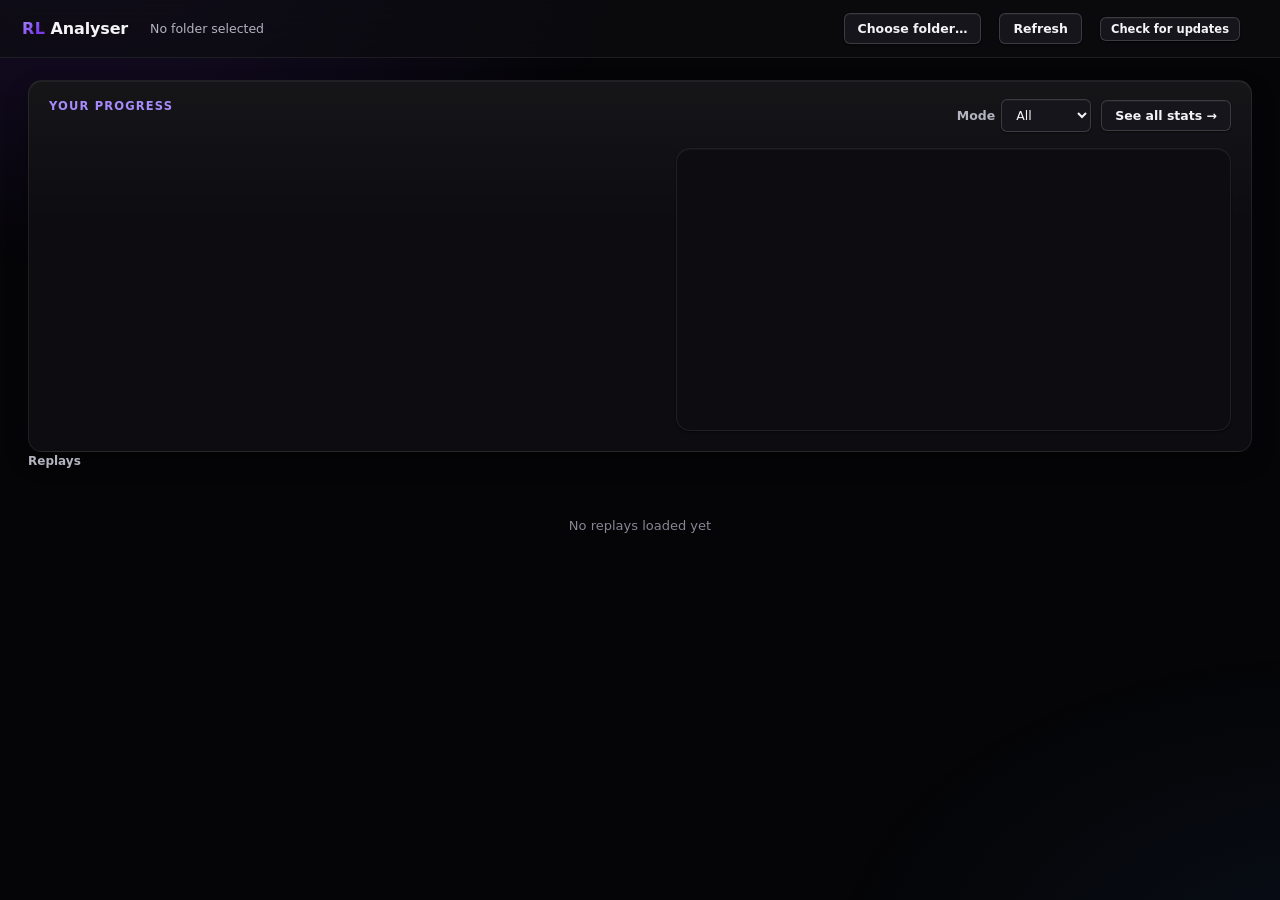
==== ui/index.html @ 54e6fcdb "Dark theme redesign with a violet accent Invert the UI to near-black layered surfaces with one elect" ====
<!DOCTYPE html>
<html lang="en">
<head>
<meta charset="utf-8" />
<meta name="color-scheme" content="dark" />
<title>RL Analyser</title>
<link rel="stylesheet" href="styles.css" />
</head>
<body>
<div id="app">

  <div class="titlebar">
    <div class="wordmark"><span class="rl">RL</span> <span class="word">Analyser</span> <span id="app-version" class="app-version"></span></div>
    <div class="folder-row">
      <span id="folder-label" class="folder-label">No folder selected</span>
    </div>
    <button id="choose-folder-btn" class="btn">Choose folder&hellip;</button>
    <button id="refresh-btn" class="btn">Refresh</button>
    <button id="update-btn" class="btn btn-small" title="">Check for updates</button>
    <span id="status" class="status"></span>
  </div>

  <div id="update-banner" class="update-banner hidden">
    <div class="update-text">
      <div id="update-title" class="update-title"></div>
      <div id="update-notes" class="update-notes"></div>
    </div>
    <div id="update-progress" class="update-progress hidden"><div id="update-bar-fill" class="update-bar-fill"></div></div>
    <div class="update-actions">
      <button id="update-install" class="btn btn-primary">Install &amp; restart</button>
      <button id="update-later" class="btn">Later</button>
      <button id="update-cancel" class="btn hidden">Cancel</button>
    </div>
  </div>

  <!-- Home: progression on top, every replay as a tile -->
  <div id="view-home" class="view active">
    <div class="home-scroll">
      <section class="home-strip">
        <div class="strip-head">
          <div>
            <div class="strip-title">Your progress</div>
            <div id="home-summary" class="strip-summary"></div>
          </div>
          <div class="strip-controls">
            <span class="field-label">Mode</span>
            <select id="home-mode" class="select" style="min-width:90px;"><option>All</option></select>
            <button id="see-all-btn" class="btn">See all stats &rarr;</button>
          </div>
        </div>
        <div class="strip-body">
          <div id="home-cards" class="stat-cards"></div>
          <div class="card chart-card home-chart"><canvas id="home-chart"></canvas></div>
        </div>
      </section>

      <div class="section-label tiles-label">Replays</div>
      <div id="tile-grid" class="tile-grid">
        <div class="placeholder">No replays loaded yet</div>
      </div>
    </div>
  </div>

  <!-- Match: the replay on the left, the AI analysis and chat on the right -->
  <div id="view-match" class="view">
    <div class="match-bar">
      <button id="back-btn" class="btn">&larr; Home</button>
      <div class="match-bar-info">
        <div id="match-title" class="match-title"></div>
        <div id="match-subtitle" class="match-subtitle"></div>
      </div>
      <div id="match-score" class="match-score"></div>
    </div>

    <div class="match-layout">
      <div class="match-left">
        <div class="viewer-card">
          <div class="viewer-top">
            <span id="viewer-score" class="viewer-score"></span>
            <span id="viewer-clock" class="viewer-clock"></span>
            <span id="viewer-state" class="viewer-state"></span>
          </div>
          <div class="viewer-middle">
            <div class="viewer-stage">
              <canvas id="pitch-canvas"></canvas>
              <div id="viewer-msg" class="viewer-msg"></div>
            </div>
            <div id="viewer-side" class="viewer-side"></div>
          </div>
          <div class="viewer-controls">
            <button id="viewer-play" class="btn" style="width:64px;">Play</button>
            <select id="viewer-speed" class="viewer-select">
              <option>0.25x</option><option>0.5x</option><option selected>1x</option><option>2x</option><option>4x</option><option>8x</option>
            </select>
            <label class="viewer-check"><input type="checkbox" id="viewer-skip" checked /> Skip goal replays</label>
            <input type="range" id="viewer-slider" min="0" max="1" step="0.01" value="0" />
            <span id="viewer-time" class="viewer-time"></span>
          </div>
        </div>

        <div class="match-tabs">
          <div class="sub-tabs" id="sub-tabs">
            <button class="sub-tab active" data-sub="scoreboard">Scoreboard</button>
            <button class="sub-tab" data-sub="moments">Key moments</button>
            <button class="sub-tab" data-sub="findings">Findings</button>
            <button class="sub-tab" data-sub="movement">Movement</button>
            <button class="sub-tab" data-sub="positioning">Positioning</button>
            <button class="sub-tab" data-sub="boost">Boost</button>
            <button class="sub-tab" data-sub="challenges">Challenges</button>
            <button class="sub-tab" data-sub="mechanics">Mechanics</button>
            <button class="sub-tab" data-sub="defence">Defence</button>
            <button class="sub-tab" data-sub="match">Match</button>
          </div>

          <div id="sub-scoreboard" class="sub-page active">
            <div class="card">
              <table class="stat-table" id="scoreboard-table">
                <thead><tr><th>Team</th><th>Player</th><th>Score</th><th>Goals</th><th>Assists</th><th>Saves</th><th>Shots</th></tr></thead>
                <tbody></tbody>
              </table>
            </div>
            <div id="goals-line" class="goals-line"></div>
          </div>

          <div id="sub-moments" class="sub-page">
            <div class="section-label">Click Watch to jump to a moment in the replay above</div>
            <div id="coach-moments" class="coach-moments"></div>
          </div>
          <div id="sub-findings" class="sub-page">
            <div class="card coach-card"><ul id="coach-insights" class="coach-list"></ul></div>
          </div>

          <div id="sub-movement" class="sub-page">
            <div class="card"><table class="stat-table" id="table-movement"><thead></thead><tbody></tbody></table></div>
          </div>
          <div id="sub-positioning" class="sub-page">
            <div class="card"><table class="stat-table" id="table-positioning"><thead></thead><tbody></tbody></table></div>
          </div>
          <div id="sub-boost" class="sub-page">
            <div class="card"><table class="stat-table" id="table-boost"><thead></thead><tbody></tbody></table></div>
          </div>
          <div id="sub-challenges" class="sub-page">
            <div class="card"><table class="stat-table" id="table-challenges"><thead></thead><tbody></tbody></table></div>
          </div>
          <div id="sub-mechanics" class="sub-page">
            <div class="card"><table class="stat-table" id="table-mechanics"><thead></thead><tbody></tbody></table></div>
          </div>
          <div id="sub-defence" class="sub-page">
            <div class="card"><table class="stat-table" id="table-defence"><thead></thead><tbody></tbody></table></div>
          </div>
          <div id="sub-match" class="sub-page">
            <div class="card">
              <div class="kv-grid" id="match-kv"></div>
            </div>
          </div>
          <div id="analysis-note" class="analysis-note"></div>
        </div>
      </div>

      <aside class="ai-panel">
        <div class="ai-head"><span id="ai-orb" class="ai-orb"></span>AI analysis<span id="ai-status" class="ai-status"></span></div>
        <div id="coach-note" class="coach-note"></div>
        <div id="coach-body" class="ai-body" style="display:none;">
          <div class="ai-scroll">
            <div id="coach-setup" class="coach-setup"></div>
            <div id="coach-report"></div>
          </div>
          <div class="ai-chat">
            <div class="ai-chat-head">Ask the coach</div>
            <div id="chat-log" class="chat-log"></div>
            <form id="chat-form" class="chat-form" autocomplete="off">
              <input id="chat-input" class="chat-input" type="text"
                     placeholder="e.g. why did we concede the second goal?" />
              <button id="chat-send" class="btn btn-primary" type="submit">Send</button>
              <button id="chat-clear" class="btn" type="button">Clear</button>
            </form>
          </div>
        </div>
      </aside>
    </div>
  </div>

  <!-- Full progress -->
  <div id="view-progress" class="view">
    <div class="progress-bar">
      <button class="btn back-home">&larr; Home</button>
    </div>
    <div class="progress-page">
      <div class="progress-controls">
        <span class="field-label">Player</span>
        <select id="player-select" class="select" style="min-width:260px;"></select>
        <button id="me-btn" class="btn" disabled>This is me</button>
        <span class="field-label">Mode</span>
        <select id="mode-select" class="select" style="min-width:90px;"><option>All</option></select>
      </div>

      <div id="progress-summary" class="progress-summary"></div>

      <div class="progress-grid">
        <div class="card">
          <div class="section-label" style="padding:14px 16px 0;">Averages per game &middot; click a stat to chart it</div>
          <table class="compare-table" id="compare-table">
            <thead><tr><th>Stat</th><th>All</th><th>Last 10</th><th>Wins</th><th>Losses</th></tr></thead>
            <tbody></tbody>
          </table>
        </div>
        <div class="card chart-card">
          <canvas id="trend-chart"></canvas>
        </div>
      </div>

      <div class="section-label">Games &middot; double-click to open</div>
      <div class="card">
        <table class="stat-table" id="games-table">
          <thead>
            <tr>
              <th>Date</th><th>Mode</th><th>Map</th><th>Result</th><th>Score</th>
              <th>Pts</th><th>G</th><th>A</th><th>Sv</th><th>Sh</th>
              <th>Avg speed</th><th>% Behind ball</th><th>Avg boost</th>
            </tr>
          </thead>
          <tbody></tbody>
        </table>
      </div>
    </div>
  </div>

</div>

<script src="chart.js"></script>
<script src="pitch.js"></script>
<script src="app.js"></script>
<script src="coach.js"></script>
<script src="update.js"></script>
</body>
</html>
---- ui/styles.css ----
/* RL Analyser - dark design system.
   Near-black layered surfaces, one electric-violet accent for chrome (buttons, selection, the AI),
   and team blue/orange reserved for data: they say which team, so the accent is never either.
   Text/grid/muted steps follow the dataviz skill's dark chart chrome; every text token is
   checked >= 4.5:1 on all four surfaces (see README "Design"). chart.js and pitch.js draw on
   canvas, so they carry matching colours in their own THEME constants. */

:root {
  color-scheme: dark;

  --ink: #f4f4f7;              /* primary text */
  --ink-secondary: #b4b4c0;
  --ink-muted: #868695;
  --paper: #050507;            /* page */
  --surface: #0d0d11;          /* cards, panels */
  --surface-2: #15151b;        /* inputs, hover, chat bubbles */
  --surface-3: #1d1d26;        /* selected, pressed */
  --surface-sunken: var(--surface-2);
  --hairline: rgba(255, 255, 255, 0.08);
  --hairline-strong: rgba(255, 255, 255, 0.16);
  --grid: #26262d;

  --accent: #7c3aed;           /* fills: white text on it is 5.7:1 */
  --accent-text: #a78bfa;      /* text, borders, rings on dark */
  --accent-glow: rgba(124, 58, 237, 0.45);
  --accent-soft: rgba(124, 58, 237, 0.16);
  --accent-grad: linear-gradient(135deg, #7c3aed, #8a4df0);

  --blue: #3987e5;             /* team colours: the dataviz skill's dark-mode steps */
  --blue-text: #7db4f2;
  --orange: #d95926;
  --orange-text: #f09a73;

  --good: #0ca30c;
  --warn: #fab219;
  --serious: #ec835a;
  --danger-text: #ff8a80;

  --radius-lg: 14px;
  --radius-md: 9px;
  --radius-sm: 6px;

  --shadow-1: 0 1px 0 rgba(255, 255, 255, 0.04) inset, 0 1px 2px rgba(0, 0, 0, 0.55);
  --shadow-2: 0 10px 28px -10px rgba(0, 0, 0, 0.8), 0 1px 0 rgba(255, 255, 255, 0.05) inset;
  --shadow-3: 0 26px 52px -18px rgba(0, 0, 0, 0.9), 0 1px 0 rgba(255, 255, 255, 0.06) inset;
  --glow: 0 0 0 1px rgba(167, 139, 250, 0.35), 0 10px 34px -8px var(--accent-glow);

  --font: "Segoe UI Variable Display", "Segoe UI", system-ui, -apple-system, sans-serif;
  --font-mono: "Cascadia Code", "Consolas", ui-monospace, monospace;
}

* { box-sizing: border-box; }

html, body {
  margin: 0;
  height: 100%;
  background: var(--paper);
  color: var(--ink);
  font-family: var(--font);
  font-size: 13.5px;
  -webkit-font-smoothing: antialiased;
}

body { overflow: hidden; }

/* ambient glow behind everything: static, so it costs nothing while the app runs */
body::before {
  content: "";
  position: fixed;
  inset: 0;
  pointer-events: none;
  background:
    radial-gradient(900px 520px at 6% -6%, rgba(124, 58, 237, 0.16), transparent 62%),
    radial-gradient(820px 520px at 104% 108%, rgba(57, 135, 229, 0.08), transparent 62%);
}

::selection { background: rgba(124, 58, 237, 0.55); color: #fff; }
::placeholder { color: var(--ink-muted); }

button {
  font-family: inherit;
  font-size: inherit;
  cursor: pointer;
}

select {
  font-family: inherit;
  font-size: inherit;
}

:focus-visible { outline: 2px solid var(--accent-text); outline-offset: 2px; }

::-webkit-scrollbar { width: 10px; height: 10px; }
::-webkit-scrollbar-thumb { background: rgba(255, 255, 255, 0.14); border-radius: 8px; border: 2px solid transparent; background-clip: padding-box; }
::-webkit-scrollbar-thumb:hover { background: rgba(255, 255, 255, 0.26); background-clip: padding-box; border: 2px solid transparent; }
::-webkit-scrollbar-track { background: transparent; }
::-webkit-scrollbar-corner { background: transparent; }

/* ---------- shell ---------- */

#app {
  position: relative;
  z-index: 1;
  display: flex;
  flex-direction: column;
  height: 100vh;
}

.titlebar {
  display: flex;
  align-items: center;
  gap: 18px;
  padding: 13px 22px;
  background: rgba(13, 13, 17, 0.72);
  backdrop-filter: blur(16px);
  border-bottom: 1px solid var(--hairline);
  flex-shrink: 0;
  -webkit-app-region: drag;
}

.wordmark {
  font-weight: 700;
  font-size: 16px;
  letter-spacing: -0.01em;
  white-space: nowrap;
}
.wordmark .rl {
  background: linear-gradient(135deg, #a78bfa, #7c3aed 70%);
  -webkit-background-clip: text;
  background-clip: text;
  -webkit-text-fill-color: transparent;
  font-weight: 800;
  letter-spacing: 0.02em;
}
.wordmark .word { color: var(--ink); font-weight: 600; }
.wordmark .app-version { font-size: 11px; margin-left: 4px; color: var(--ink-muted); font-weight: 400; }

.folder-row {
  display: flex;
  align-items: center;
  gap: 8px;
  min-width: 0;
  flex: 1;
  -webkit-app-region: no-drag;
}

.folder-label {
  color: var(--ink-secondary);
  font-size: 12.5px;
  overflow: hidden;
  text-overflow: ellipsis;
  white-space: nowrap;
  min-width: 0;
}

.btn {
  -webkit-app-region: no-drag;
  border: 1px solid var(--hairline-strong);
  background: var(--surface-2);
  color: var(--ink);
  border-radius: var(--radius-sm);
  padding: 7px 13px;
  font-weight: 600;
  font-size: 12.5px;
  box-shadow: var(--shadow-1);
  transition: box-shadow .18s ease, transform .18s ease, background .18s ease, border-color .18s ease, filter .18s ease;
  white-space: nowrap;
}
.btn:hover {
  background: var(--surface-3);
  border-color: rgba(167, 139, 250, 0.55);
  box-shadow: 0 0 0 1px rgba(167, 139, 250, 0.2), 0 8px 22px -8px var(--accent-glow);
  transform: translateY(-1px);
}
.btn:active { transform: translateY(0); box-shadow: var(--shadow-1); }
.btn:disabled { opacity: .4; cursor: default; transform: none; box-shadow: var(--shadow-1); border-color: var(--hairline-strong); background: var(--surface-2); }

.btn-primary {
  background: var(--accent-grad);
  color: #fff;
  border-color: rgba(255, 255, 255, 0.22);
  box-shadow: 0 8px 22px -8px var(--accent-glow), 0 1px 0 rgba(255, 255, 255, 0.22) inset;
}
.btn-primary:hover { background: var(--accent-grad); filter: brightness(1.14); border-color: rgba(255, 255, 255, 0.4); }

.status {
  color: var(--ink-muted);
  font-size: 12px;
  white-space: nowrap;
  -webkit-app-region: no-drag;
}

/* ---------- updates ---------- */

.hidden { display: none !important; }
.btn-small { padding: 4px 10px; font-size: 11.5px; }
.btn-small.primary {
  background: var(--accent-grad);
  color: #fff;
  border-color: rgba(255, 255, 255, 0.25);
  box-shadow: 0 6px 18px -6px var(--accent-glow), 0 1px 0 rgba(255, 255, 255, 0.2) inset;
}
.btn-small.primary:hover { background: var(--accent-grad); filter: brightness(1.14); }

.update-banner {
  display: flex;
  align-items: center;
  gap: 16px;
  flex-wrap: wrap;
  padding: 10px 22px;
  background: linear-gradient(90deg, rgba(124, 58, 237, 0.30), rgba(124, 58, 237, 0.10) 55%, rgba(57, 135, 229, 0.10));
  border-bottom: 1px solid rgba(167, 139, 250, 0.35);
  color: var(--ink);
  flex-shrink: 0;
  animation: slide-down .28s cubic-bezier(.2, .7, .2, 1) both;
}
.update-banner.error { background: linear-gradient(90deg, rgba(208, 59, 59, 0.28), rgba(208, 59, 59, 0.08)); border-bottom-color: rgba(208, 59, 59, 0.5); }
.update-text { flex: 1; min-width: 240px; }
.update-title { font-weight: 700; font-size: 13px; }
.update-notes { font-size: 12px; color: var(--ink-secondary); white-space: pre-wrap; max-height: 64px; overflow-y: auto; margin-top: 2px; }
.update-notes:empty { display: none; }
.update-progress { width: 220px; height: 6px; border-radius: 4px; background: rgba(255, 255, 255, 0.12); overflow: hidden; }
.update-bar-fill { height: 100%; width: 0; background: var(--accent-grad); box-shadow: 0 0 12px var(--accent-glow); transition: width .2s ease; }
.update-actions { display: flex; gap: 8px; }

/* ---------- views (home / match / progress) ---------- */

.view { flex: 1; min-height: 0; display: none; flex-direction: column; }
.view.active { display: flex; animation: view-in .24s ease both; }

/* ---------- home ---------- */

.home-scroll { flex: 1; overflow-y: auto; padding: 22px 28px 34px; }

.home-strip {
  background: linear-gradient(180deg, rgba(255, 255, 255, 0.035), transparent 38%), var(--surface);
  border: 1px solid var(--hairline);
  border-radius: var(--radius-lg);
  box-shadow: var(--shadow-2);
  padding: 18px 20px 20px;
}
.strip-head { display: flex; align-items: flex-start; justify-content: space-between; gap: 16px; flex-wrap: wrap; }
.strip-title { font-size: 11.5px; font-weight: 700; color: var(--accent-text); text-transform: uppercase; letter-spacing: .1em; }
.strip-summary { font-size: 24px; font-weight: 700; letter-spacing: -0.02em; margin-top: 4px; font-variant-numeric: tabular-nums; }
.strip-summary .sub { font-size: 13px; font-weight: 400; color: var(--ink-secondary); letter-spacing: 0; }
.strip-controls { display: flex; align-items: center; gap: 10px; }
.strip-body {
  display: grid;
  grid-template-columns: minmax(300px, 1.1fr) minmax(320px, 1fr);
  gap: 16px;
  margin-top: 16px;
  align-items: stretch;
}

.stat-cards { display: grid; grid-template-columns: repeat(3, minmax(0, 1fr)); gap: 10px; align-content: start; }
.stat-card {
  text-align: left;
  font: inherit;
  color: inherit;
  background: var(--surface-2);
  border: 1px solid var(--hairline);
  border-radius: var(--radius-md);
  padding: 11px 13px 9px;
  cursor: pointer;
  transition: box-shadow .18s ease, transform .18s ease, background .18s ease, border-color .18s ease;
}
.stat-card:hover { transform: translateY(-2px); border-color: rgba(167, 139, 250, 0.45); box-shadow: 0 10px 26px -10px var(--accent-glow); }
.stat-card.selected {
  background: linear-gradient(160deg, rgba(124, 58, 237, 0.22), transparent 70%), var(--surface-3);
  border-color: rgba(167, 139, 250, 0.7);
  box-shadow: var(--glow);
}
.stat-label { font-size: 11px; font-weight: 600; color: var(--ink-muted); text-transform: uppercase; letter-spacing: .05em; }
.stat-value { font-size: 24px; font-weight: 700; letter-spacing: -0.02em; font-variant-numeric: tabular-nums; margin-top: 2px; }
.stat-trend { font-size: 11px; margin-top: 2px; color: var(--ink-secondary); font-variant-numeric: tabular-nums; }
.stat-trend.good { color: #4ade80; }
.stat-trend.bad { color: var(--serious); }
.spark { display: block; width: 100%; height: 26px; margin-top: 8px; overflow: visible; }
.spark .line { fill: none; stroke-width: 1.8; stroke-linecap: round; stroke-linejoin: round; vector-effect: non-scaling-stroke; }
.spark .area { stroke: none; }
.spark .dot { fill: #fff; }

.tiles-label { margin: 28px 0 12px; }
.tile-grid { display: grid; grid-template-columns: repeat(auto-fill, minmax(250px, 1fr)); gap: 14px; }
.tile-grid .placeholder { grid-column: 1 / -1; }
.tile {
  position: relative;
  background: linear-gradient(180deg, rgba(255, 255, 255, 0.035), transparent 45%), var(--surface);
  border: 1px solid var(--hairline);
  border-radius: var(--radius-lg);
  box-shadow: var(--shadow-1);
  padding: 15px 16px 14px 21px;
  cursor: pointer;
  overflow: hidden;
  transition: box-shadow .2s ease, transform .2s ease, border-color .2s ease;
}
.tile.enter { animation: rise .5s cubic-bezier(.2, .7, .2, 1) both; animation-delay: calc(var(--i, 0) * 28ms); }
.tile::before { content: ""; position: absolute; left: 0; top: 0; bottom: 0; width: 4px; background: var(--hairline-strong); }
.tile[data-result="Win"] {
  background: linear-gradient(90deg, rgba(124, 58, 237, 0.13), transparent 52%), linear-gradient(180deg, rgba(255, 255, 255, 0.035), transparent 45%), var(--surface);
}
.tile[data-result="Win"]::before { background: linear-gradient(180deg, #c4b5fd, #7c3aed); box-shadow: 0 0 16px 1px var(--accent-glow); }
.tile:hover { transform: translateY(-3px); border-color: rgba(167, 139, 250, 0.5); box-shadow: var(--shadow-3), 0 0 0 1px rgba(167, 139, 250, 0.18), 0 14px 40px -14px var(--accent-glow); }
.tile:active { transform: translateY(-1px); }
.tile.pending { opacity: .55; }
.tile.loading { cursor: default; animation: pulse 1.4s ease-in-out infinite; }
.tile.loading:hover { box-shadow: var(--shadow-1); transform: none; border-color: var(--hairline); }
.tile-top { display: flex; justify-content: space-between; align-items: baseline; gap: 8px; font-size: 11.5px; color: var(--ink-muted); }
.tile-result { font-weight: 800; letter-spacing: .08em; color: var(--ink-muted); }
.tile[data-result="Win"] .tile-result { color: var(--accent-text); }
.tile-score { font-size: 32px; font-weight: 800; letter-spacing: -0.02em; margin: 8px 0 2px; font-variant-numeric: tabular-nums; }
.tile-score .vs { color: var(--ink-muted); font-weight: 400; font-size: 20px; margin: 0 6px; }
.tile-score .blue { color: var(--blue); text-shadow: 0 0 22px rgba(57, 135, 229, 0.5); }
.tile-score .orange { color: var(--orange); text-shadow: 0 0 22px rgba(217, 89, 38, 0.5); }
.tile-map { font-weight: 600; font-size: 13px; overflow: hidden; text-overflow: ellipsis; white-space: nowrap; }
.tile-line { color: var(--ink-secondary); font-size: 12px; margin-top: 9px; font-variant-numeric: tabular-nums; }

/* ---------- match view ---------- */

.match-bar {
  display: flex;
  align-items: center;
  gap: 16px;
  padding: 12px 22px;
  background: rgba(13, 13, 17, 0.6);
  backdrop-filter: blur(14px);
  border-bottom: 1px solid var(--hairline);
  flex-shrink: 0;
}
.match-bar-info { min-width: 0; flex: 1; }
.match-title { font-size: 15px; font-weight: 700; letter-spacing: -0.01em; }
.match-subtitle { color: var(--ink-secondary); font-size: 12px; margin-top: 3px; overflow: hidden; text-overflow: ellipsis; white-space: nowrap; }
.match-score { font-size: 26px; font-weight: 800; letter-spacing: -0.01em; font-variant-numeric: tabular-nums; white-space: nowrap; }
.match-score .vs { color: var(--ink-muted); font-weight: 400; margin: 0 10px; font-size: 16px; }
.match-score .team-blue { color: var(--blue-text); text-shadow: 0 0 22px rgba(57, 135, 229, 0.55); }
.match-score .team-orange { color: var(--orange-text); text-shadow: 0 0 22px rgba(217, 89, 38, 0.55); }

.match-layout {
  flex: 1;
  min-height: 0;
  display: grid;
  grid-template-columns: minmax(0, 1fr) minmax(360px, 32%);
  gap: 16px;
  padding: 16px 22px 18px;
}
.match-left {
  min-width: 0;
  min-height: 0;
  display: grid;
  grid-template-rows: minmax(250px, 56%) minmax(0, 1fr);
  gap: 12px;
}

.match-tabs {
  background: var(--surface);
  border: 1px solid var(--hairline);
  border-radius: var(--radius-lg);
  box-shadow: var(--shadow-2);
  display: flex;
  flex-direction: column;
  min-height: 0;
  overflow: hidden;
}
.match-tabs .card { border: none; box-shadow: none; border-radius: 0; background: transparent; }

.sub-tabs {
  display: flex;
  gap: 2px;
  padding: 0 12px;
  border-bottom: 1px solid var(--hairline);
  flex-shrink: 0;
  overflow-x: auto;
}
.sub-page > .card { overflow-x: auto; }
.sub-tab {
  white-space: nowrap;
  border: none;
  background: none;
  padding: 10px 11px;
  font-weight: 600;
  font-size: 12.5px;
  color: var(--ink-muted);
  border-bottom: 2px solid transparent;
  transition: color .15s ease, background .15s ease, border-color .15s ease, text-shadow .15s ease;
}
.sub-tab:hover { color: var(--ink); background: rgba(255, 255, 255, 0.04); }
.sub-tab.active { color: var(--ink); border-bottom-color: var(--accent-text); text-shadow: 0 0 14px rgba(167, 139, 250, 0.6); }

.sub-page { display: none; padding: 14px 16px 18px; overflow-y: auto; flex: 1; min-height: 0; }
.sub-page.active { display: block; animation: view-in .2s ease both; }
.sub-page > .section-label { margin: 0 0 10px; }

.analysis-note { color: var(--ink-muted); font-size: 11.5px; padding: 8px 16px; flex-shrink: 0; border-top: 1px solid var(--hairline); }

/* the replay */
.viewer-card {
  background: radial-gradient(ellipse at 50% 42%, #12121b 0%, #08080c 62%, #050507 100%);
  border: 1px solid var(--hairline);
  border-radius: var(--radius-lg);
  display: flex;
  flex-direction: column;
  min-height: 0;
  overflow: hidden;
  box-shadow: var(--shadow-2), 0 0 70px rgba(0, 0, 0, 0.7) inset;
}
.viewer-top { display: flex; align-items: center; padding: 10px 18px 6px; gap: 20px; flex-shrink: 0; }
.viewer-score { color: #fff; font-size: 17px; font-weight: 700; font-variant-numeric: tabular-nums; }
.viewer-clock { color: #fff; font-size: 16px; font-family: var(--font-mono); font-weight: 600; text-shadow: 0 0 14px rgba(255, 255, 255, 0.25); }
.viewer-state { color: var(--warn); font-weight: 700; font-size: 13px; text-shadow: 0 0 14px rgba(250, 178, 25, 0.4); }

.viewer-middle { flex: 1; min-height: 0; display: flex; padding: 0 12px 4px; gap: 10px; }
.viewer-stage { position: relative; flex: 1; min-width: 0; min-height: 0; }
/* absolute fill: the canvas's own pixel size (set in JS) must not decide the layout */
#pitch-canvas { position: absolute; inset: 0; width: 100%; height: 100%; border-radius: var(--radius-md); }
.viewer-msg {
  position: absolute; inset: 0; display: flex; align-items: center; justify-content: center;
  text-align: center; padding: 20px; color: var(--ink-secondary); font-size: 13px; pointer-events: none;
}
.viewer-msg:empty { display: none; }

.viewer-side { width: 168px; flex-shrink: 0; overflow-y: auto; }
.side-row { padding: 5px 2px; }
.side-name { font-size: 11.5px; font-weight: 700; margin-bottom: 4px; overflow: hidden; text-overflow: ellipsis; white-space: nowrap; }
.side-bar { height: 6px; border-radius: 4px; background: rgba(255, 255, 255, 0.1); overflow: hidden; }
.side-bar-fill { height: 100%; background: #fff; border-radius: 4px; }
.side-row.t0 .side-bar-fill { background: linear-gradient(90deg, #2a6fc4, #7db4f2); box-shadow: 0 0 10px rgba(57, 135, 229, 0.7); }
.side-row.t1 .side-bar-fill { background: linear-gradient(90deg, #c2491a, #f09a73); box-shadow: 0 0 10px rgba(217, 89, 38, 0.7); }
.side-info { font-size: 10px; color: var(--ink-muted); margin-top: 3px; font-family: var(--font-mono); white-space: pre; }

.viewer-controls { display: flex; align-items: center; gap: 10px; padding: 8px 16px 12px; flex-shrink: 0; }
.viewer-controls .btn { background: rgba(255, 255, 255, 0.07); border-color: rgba(255, 255, 255, 0.14); color: #fff; }
.viewer-controls .btn:hover { background: rgba(255, 255, 255, 0.14); }
.viewer-select {
  background: rgba(255, 255, 255, 0.07);
  border: 1px solid rgba(255, 255, 255, 0.14);
  color: #fff;
  border-radius: var(--radius-sm);
  padding: 6px 8px;
  font-size: 12px;
}
.viewer-select option { background: var(--surface-2); color: var(--ink); }
.viewer-check { display: flex; align-items: center; gap: 6px; color: var(--ink-secondary); font-size: 12px; white-space: nowrap; }
.viewer-time { color: var(--ink-muted); font-family: var(--font-mono); font-size: 12px; white-space: nowrap; }
#viewer-slider { flex: 1; min-width: 60px; accent-color: var(--accent-text); }
.viewer-check input { accent-color: var(--accent-text); }

/* the AI panel */
.ai-panel {
  position: relative;
  background: linear-gradient(180deg, rgba(124, 58, 237, 0.07), transparent 22%), var(--surface);
  border: 1px solid var(--hairline);
  border-radius: var(--radius-lg);
  box-shadow: var(--shadow-2);
  display: flex;
  flex-direction: column;
  min-height: 0;
  overflow: hidden;
}
.ai-panel::before {
  content: "";
  position: absolute;
  left: 0; right: 0; top: 0;
  height: 2px;
  background: linear-gradient(90deg, transparent, var(--accent-text), transparent);
  opacity: .85;
}
.ai-head { display: flex; align-items: center; gap: 10px; padding: 13px 18px; font-weight: 700; font-size: 13px; border-bottom: 1px solid var(--hairline); flex-shrink: 0; }
.ai-orb { width: 9px; height: 9px; border-radius: 50%; background: var(--accent-text); box-shadow: 0 0 10px var(--accent-glow), 0 0 0 3px rgba(167, 139, 250, 0.14); flex-shrink: 0; }
.ai-orb.working { animation: orb 1.3s ease-in-out infinite; }
.ai-status { margin-left: auto; font-weight: 500; font-size: 11.5px; color: var(--ink-muted); }
.ai-body { flex: 1; min-height: 0; display: flex; flex-direction: column; }
.ai-scroll { flex: 1 1 54%; min-height: 0; overflow-y: auto; padding: 14px 18px 16px; }
.ai-chat {
  flex: 1 1 46%;
  min-height: 210px;
  display: flex;
  flex-direction: column;
  border-top: 1px solid var(--hairline);
  padding: 12px 18px 14px;
  background: rgba(255, 255, 255, 0.02);
}
.ai-chat-head { font-size: 11.5px; font-weight: 700; color: var(--ink-secondary); margin-bottom: 8px; text-transform: uppercase; letter-spacing: .07em; }
.ai-chat .chat-log { flex: 1; min-height: 0; max-height: none; }
.ai-panel .coach-cols { grid-template-columns: 1fr; }
.ai-panel .coach-summary { margin-top: 2px; }

/* ---------- full progress view ---------- */

.progress-bar { padding: 12px 26px 0; flex-shrink: 0; }
.progress-page { flex: 1; min-height: 0; overflow-y: auto; padding: 14px 26px 28px; display: flex; flex-direction: column; gap: 16px; }

.progress-controls {
  display: flex;
  align-items: center;
  gap: 10px;
  flex-wrap: wrap;
}
.field-label { color: var(--ink-secondary); font-size: 12.5px; font-weight: 600; margin-right: -4px; }
.select {
  border: 1px solid var(--hairline-strong);
  background: var(--surface-2);
  color: var(--ink);
  border-radius: var(--radius-sm);
  padding: 7px 10px;
  font-size: 12.5px;
  box-shadow: var(--shadow-1);
  min-width: 160px;
  transition: border-color .15s ease, box-shadow .15s ease;
}
.select:hover, .select:focus { border-color: rgba(167, 139, 250, 0.55); }

.progress-summary { font-size: 17px; font-weight: 700; letter-spacing: -0.01em; }
.progress-summary .sub { color: var(--ink-secondary); font-weight: 400; font-size: 13px; }

.progress-grid {
  display: grid;
  grid-template-columns: 340px 1fr;
  gap: 16px;
  align-items: stretch;
}

.compare-table { width: 100%; border-collapse: collapse; font-size: 12px; }
.compare-table th, .compare-table td {
  padding: 7px 8px;
  text-align: center;
  border-bottom: 1px solid var(--grid);
  font-variant-numeric: tabular-nums;
}
.compare-table th { color: var(--ink-secondary); font-weight: 600; }
.compare-table th:first-child, .compare-table td:first-child { text-align: left; color: var(--ink); font-weight: 500; }
.compare-table tr:last-child td { border-bottom: none; }
.compare-table tbody tr { cursor: pointer; }
.compare-table tbody tr:hover td { background: rgba(255, 255, 255, 0.04); }
.compare-table tbody tr.selected td { background: rgba(124, 58, 237, 0.22); color: var(--ink); }
.compare-table tbody tr.selected td:first-child { box-shadow: inset 3px 0 0 var(--accent-text); font-weight: 700; }

.chart-card { padding: 4px; display: flex; min-height: 360px; }
.home-chart.chart-card { min-height: 230px; }
/* canvas has no intrinsic size to grow from, so it must be told to fill its
   flex parent explicitly - min-width/height:0 stop its own pixel size
   (set in chart.js) from pushing the flex item back to its content size. */
#trend-chart, #home-chart { flex: 1; min-width: 0; min-height: 0; display: block; }

.card {
  background: var(--surface);
  border: 1px solid var(--hairline);
  border-radius: var(--radius-lg);
  box-shadow: var(--shadow-1);
  overflow: hidden;
}

table.stat-table {
  width: 100%;
  border-collapse: collapse;
  font-size: 12.5px;
}
table.stat-table th {
  text-align: center;
  font-weight: 600;
  font-size: 11.5px;
  color: var(--ink-secondary);
  padding: 10px 10px;
  border-bottom: 1px solid var(--hairline-strong);
  white-space: nowrap;
}
table.stat-table th:first-child, table.stat-table td:first-child { text-align: left; padding-left: 16px; }
table.stat-table th:nth-child(2), table.stat-table td:nth-child(2) { text-align: left; }
table.stat-table td {
  text-align: center;
  padding: 9px 10px;
  border-bottom: 1px solid var(--grid);
  font-variant-numeric: tabular-nums;
}
table.stat-table tr:last-child td { border-bottom: none; }
table.stat-table tbody tr { transition: background .12s ease; }
table.stat-table tbody tr:hover td { background: rgba(255, 255, 255, 0.04); }

/* games table reuses .stat-table but its 2nd column (Mode) isn't a name column */
#games-table th:nth-child(2), #games-table td:nth-child(2) { text-align: center; }
#games-table th:nth-child(3), #games-table td:nth-child(3) { text-align: left; }

.team-tag { display: inline-flex; align-items: center; gap: 6px; font-weight: 600; font-size: 12px; }
.team-dot { width: 8px; height: 8px; border-radius: 50%; flex-shrink: 0; }
.team-dot.t0 { background: var(--blue); box-shadow: 0 0 8px rgba(57, 135, 229, 0.8); }
.team-dot.t1 { background: var(--orange); box-shadow: 0 0 8px rgba(217, 89, 38, 0.8); }

.goals-line { margin-top: 14px; padding: 12px 16px; color: var(--ink-secondary); font-size: 12.5px; line-height: 1.7; }
.goals-line b { color: var(--ink); font-variant-numeric: tabular-nums; }

.kv-grid { padding: 18px 20px; display: grid; grid-template-columns: 1fr 1fr; gap: 8px 32px; font-size: 13px; }
.kv-grid .k { color: var(--ink-secondary); }
.kv-grid .v { font-weight: 600; font-variant-numeric: tabular-nums; float: right; }
.kv-grid .spacer { grid-column: 1 / -1; height: 4px; }

.section-label {
  color: var(--ink-secondary);
  font-size: 12px;
  font-weight: 600;
  margin: 2px 0 0;
}

/* ---------- empty / placeholder states ---------- */

.placeholder { color: var(--ink-muted); text-align: center; padding: 50px 20px; font-size: 13px; }

/* ---------- AI coach ---------- */

.coach-note { color: var(--ink-muted); text-align: center; padding: 50px 20px; font-size: 13px; }
.coach-card { padding: 14px 16px; }
.coach-muted { color: var(--ink-muted); font-size: 12.5px; line-height: 1.5; }
.coach-error { color: var(--danger-text); font-size: 12.5px; margin-top: 10px; white-space: pre-wrap; }
.coach-row { display: flex; align-items: center; gap: 12px; margin-top: 12px; }
.coach-row:first-child { margin-top: 0; }

.coach-list { list-style: none; margin: 0; padding: 0; }
.coach-item { position: relative; padding: 5px 0 5px 20px; font-size: 13px; line-height: 1.5; }
.coach-item::before { content: ""; position: absolute; left: 4px; top: 12px; width: 8px; height: 8px; border-radius: 50%; background: var(--accent-text); }
.coach-item.info::before { background: var(--ink-muted); }
.coach-item.good::before { background: var(--good); box-shadow: 0 0 8px rgba(12, 163, 12, 0.7); }
.coach-item.bad::before { background: transparent; border: 2px solid var(--serious); box-shadow: 0 0 8px rgba(236, 131, 90, 0.5); }

.coach-tiers { display: flex; flex-direction: column; gap: 8px; margin-top: 12px; }
.coach-tier { display: flex; align-items: flex-start; gap: 9px; font-size: 13px; cursor: pointer; }
.coach-tier input { margin-top: 3px; accent-color: var(--accent-text); }
.coach-bar { height: 8px; background: var(--surface-3); border-radius: 8px; overflow: hidden; margin-top: 14px; }
.coach-bar-fill { height: 100%; width: 0; background: var(--accent-grad); box-shadow: 0 0 12px var(--accent-glow); transition: width .25s ease; }

.coach-summary { font-size: 13.5px; line-height: 1.6; margin: 14px 0 4px; }
.coach-cols { display: grid; grid-template-columns: 1fr 1fr; gap: 6px 28px; }
.coach-block { margin-top: 12px; }
.coach-block-title { color: var(--ink-secondary); font-size: 11.5px; font-weight: 700; margin-bottom: 2px; text-transform: uppercase; letter-spacing: .07em; }

.coach-moments { display: flex; flex-direction: column; gap: 9px; }
.coach-moment { padding: 12px 16px; border-left: 3px solid var(--hairline-strong); background: var(--surface-2); }
.coach-moment.mine { border-left-color: var(--accent-text); }
.coach-moment.goal { border-left-color: var(--blue); }
.coach-moment.aerial_goal, .coach-moment.clear { border-left-style: dashed; }
.coach-moment-head { display: flex; align-items: center; justify-content: space-between; gap: 12px; }
.coach-moment-title { font-weight: 700; font-size: 13.5px; }
.coach-clock { display: inline-block; min-width: 42px; margin-right: 10px; color: var(--accent-text); font-weight: 700; font-variant-numeric: tabular-nums; }
.coach-detail { color: var(--ink-secondary); font-size: 12.5px; line-height: 1.55; margin-top: 4px; }
.coach-ai { margin-top: 8px; padding-top: 8px; border-top: 1px solid var(--hairline); font-size: 13px; line-height: 1.55; }
.coach-ai p { margin: 0 0 4px; }

.chat-log { max-height: 340px; overflow-y: auto; display: flex; flex-direction: column; gap: 9px; padding: 2px 2px 10px; }
.chat-hint { padding: 8px 0; }
.chat-msg { max-width: 86%; padding: 9px 13px; border-radius: 12px; font-size: 13px; line-height: 1.55; white-space: pre-wrap; animation: rise-sm .22s ease both; }
.chat-msg.user { align-self: flex-end; background: var(--accent-grad); color: #fff; border-bottom-right-radius: 4px; box-shadow: 0 6px 18px -8px var(--accent-glow); }
.chat-msg.assistant { align-self: flex-start; background: var(--surface-2); border: 1px solid var(--hairline); border-bottom-left-radius: 4px; }
.chat-msg.error { color: var(--danger-text); }
.chat-msg.typing { display: inline-flex; gap: 4px; align-items: center; padding: 12px 14px; }
.chat-msg.typing i { width: 6px; height: 6px; border-radius: 50%; background: var(--accent-text); animation: bounce 1s ease-in-out infinite; }
.chat-msg.typing i:nth-child(2) { animation-delay: .15s; }
.chat-msg.typing i:nth-child(3) { animation-delay: .3s; }
.chat-form { display: flex; gap: 8px; border-top: 1px solid var(--hairline); padding-top: 12px; }
.chat-input { flex: 1; min-width: 0; border: 1px solid var(--hairline-strong); border-radius: var(--radius-sm); padding: 8px 11px; font: inherit; background: var(--surface-2); color: var(--ink); transition: border-color .15s ease, box-shadow .15s ease; }
.chat-input:disabled { opacity: .5; }
.chat-input:focus { outline: none; border-color: var(--accent-text); box-shadow: 0 0 0 3px rgba(124, 58, 237, 0.28); }

/* ---------- motion ---------- */

@keyframes view-in { from { opacity: 0; transform: translateY(6px); } to { opacity: 1; transform: none; } }
@keyframes rise { from { opacity: 0; transform: translateY(14px) scale(.985); } to { opacity: 1; transform: none; } }
@keyframes rise-sm { from { opacity: 0; transform: translateY(5px); } to { opacity: 1; transform: none; } }
@keyframes slide-down { from { opacity: 0; transform: translateY(-100%); } to { opacity: 1; transform: none; } }
@keyframes pulse { 0%, 100% { opacity: .35; } 50% { opacity: .7; } }
@keyframes orb {
  0%, 100% { transform: scale(1); box-shadow: 0 0 8px var(--accent-glow), 0 0 0 3px rgba(167, 139, 250, 0.14); }
  50% { transform: scale(1.35); box-shadow: 0 0 18px var(--accent-glow), 0 0 0 7px rgba(167, 139, 250, 0.2); }
}
@keyframes bounce { 0%, 80%, 100% { transform: translateY(0); opacity: .5; } 40% { transform: translateY(-4px); opacity: 1; } }

@media (prefers-reduced-motion: reduce) {
  *, *::before, *::after { animation: none !important; transition: none !important; }
}
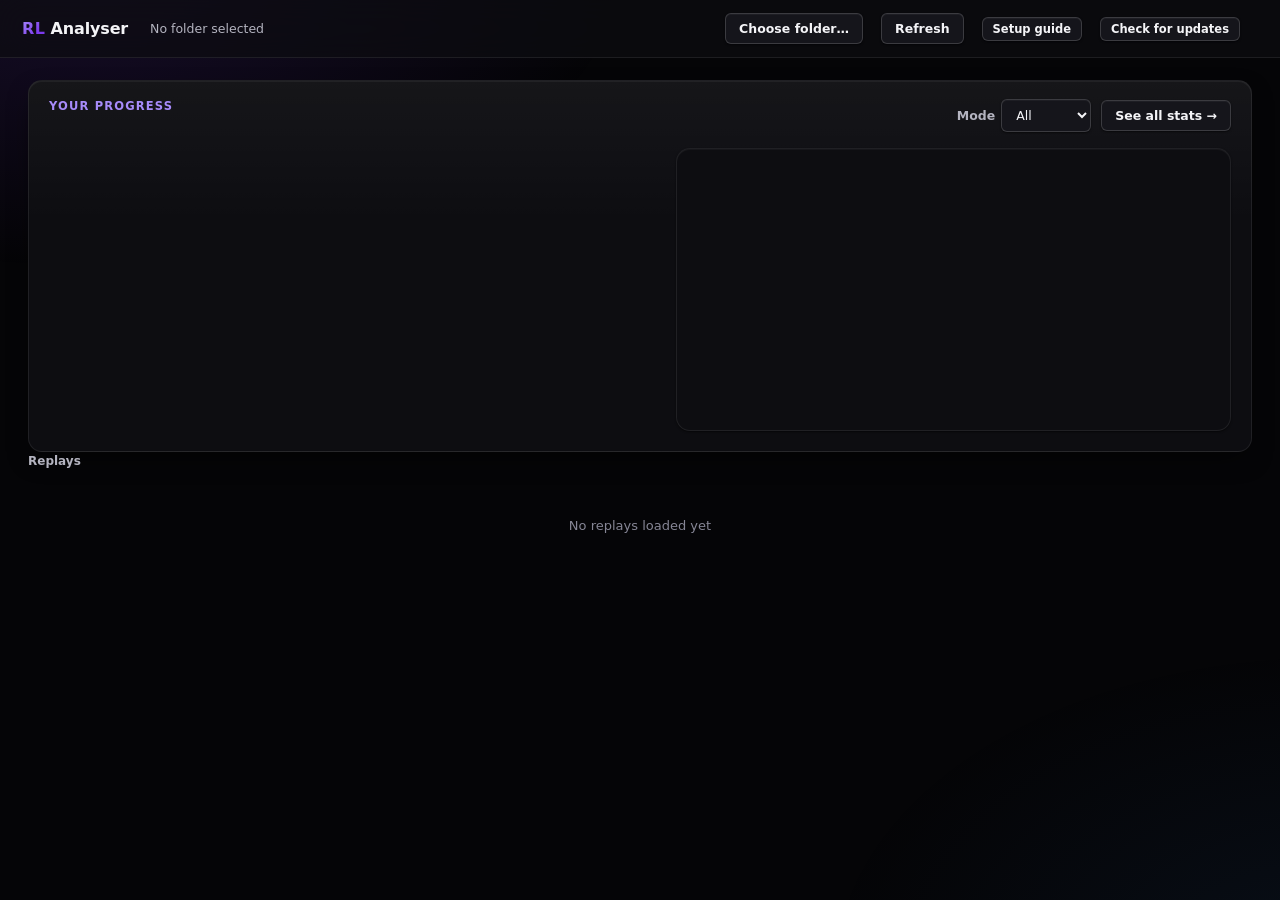
==== commit 884643ed: "Add welcome guide, new-replay watcher with post-game card, and tonight session card Co-Authored-By: " ====
--- a/ui/index.html
+++ b/ui/index.html
@@ -16,6 +16,7 @@
     </div>
     <button id="choose-folder-btn" class="btn">Choose folder&hellip;</button>
     <button id="refresh-btn" class="btn">Refresh</button>
+    <button id="setup-btn" class="btn btn-small" title="Replay folder, who you are and your rank">Setup guide</button>
     <button id="update-btn" class="btn btn-small" title="">Check for updates</button>
     <span id="status" class="status"></span>
   </div>
@@ -33,9 +34,20 @@
     </div>
   </div>
 
+  <!-- Welcome: first-run setup, also reachable from "Setup guide" -->
+  <div id="view-welcome" class="view">
+    <div class="home-scroll">
+      <div class="welcome">
+        <div id="welcome-steps" class="welcome-steps"></div>
+        <div id="welcome-body" class="card welcome-card"></div>
+      </div>
+    </div>
+  </div>
+
   <!-- Home: progression on top, every replay as a tile -->
   <div id="view-home" class="view active">
     <div class="home-scroll">
+      <div id="home-alerts"></div>
       <section class="home-strip">
         <div class="strip-head">
           <div>
@@ -45,10 +57,15 @@
           <div class="strip-controls">
             <span class="field-label">Mode</span>
             <select id="home-mode" class="select" style="min-width:90px;"><option>All</option></select>
+            <span id="home-rank-wrap" hidden>
+              <span class="field-label">Your rank</span>
+              <select id="home-rank" class="select" style="min-width:150px;" title="Compare your stats with players of this rank"></select>
+            </span>
             <button id="see-all-btn" class="btn">See all stats &rarr;</button>
           </div>
         </div>
         <div class="strip-body">
+          <div id="home-rank-note" class="rank-note" hidden></div>
           <div id="home-cards" class="stat-cards"></div>
           <div class="card chart-card home-chart"><canvas id="home-chart"></canvas></div>
         </div>
@@ -230,6 +247,7 @@
 <script src="chart.js"></script>
 <script src="pitch.js"></script>
 <script src="app.js"></script>
+<script src="welcome.js"></script>
 <script src="coach.js"></script>
 <script src="update.js"></script>
 </body>
--- a/ui/styles.css
+++ b/ui/styles.css
@@ -275,6 +275,14 @@
 .stat-trend { font-size: 11px; margin-top: 2px; color: var(--ink-secondary); font-variant-numeric: tabular-nums; }
 .stat-trend.good { color: #4ade80; }
 .stat-trend.bad { color: var(--serious); }
+.stat-rank { font-size: 11px; margin-top: 6px; color: var(--ink-secondary); font-variant-numeric: tabular-nums; }
+.rank-bar { display: block; height: 4px; border-radius: 2px; background: var(--surface-3); margin-bottom: 4px; overflow: hidden; }
+.rank-bar i { display: block; height: 100%; border-radius: 2px; background: var(--accent); }
+.rank-note { font-size: 12px; color: var(--ink-secondary); margin-bottom: 10px; }
+.rank-note .good { color: #4ade80; }
+.rank-note .bad { color: var(--serious); }
+#home-rank-wrap { display: inline-flex; align-items: center; gap: 10px; }
+#home-rank-wrap[hidden], .rank-note[hidden] { display: none; }
 .spark { display: block; width: 100%; height: 26px; margin-top: 8px; overflow: visible; }
 .spark .line { fill: none; stroke-width: 1.8; stroke-linecap: round; stroke-linejoin: round; vector-effect: non-scaling-stroke; }
 .spark .area { stroke: none; }
@@ -673,3 +681,40 @@
 @media (prefers-reduced-motion: reduce) {
   *, *::before, *::after { animation: none !important; transition: none !important; }
 }
+
+
+/* ---------- welcome guide, post-game card, tonight ---------- */
+.welcome { max-width: 680px; margin: 24px auto; }
+.welcome-steps { display: flex; gap: 18px; margin-bottom: 16px; font-size: 12px; color: var(--ink-muted); }
+.welcome-step { display: inline-flex; align-items: center; gap: 7px; }
+.welcome-step i { font-style: normal; width: 20px; height: 20px; border-radius: 50%; display: inline-grid; place-items: center;
+  background: var(--surface-3); font-size: 11px; }
+.welcome-step.active { color: var(--ink); }
+.welcome-step.active i { background: var(--accent); color: #fff; box-shadow: 0 0 12px var(--accent-glow); }
+.welcome-step.done i { background: var(--accent-soft); color: var(--accent-text); }
+.welcome-card { padding: 26px 28px; }
+.welcome-card h2 { margin: 0 0 8px; font-size: 20px; }
+.welcome-card h3 { margin: 18px 0 6px; font-size: 13px; color: var(--ink-secondary); text-transform: uppercase; letter-spacing: .06em; }
+.welcome-card p { color: var(--ink-secondary); line-height: 1.5; }
+.welcome-card .good, .alert-card .good { color: #4ade80; }
+.welcome-card .bad, .alert-card .bad { color: var(--serious); }
+.welcome-folder { margin: 10px 0; word-break: break-all; }
+.welcome-actions { display: flex; flex-wrap: wrap; gap: 10px; margin: 18px 0 6px; }
+.welcome-list { display: flex; flex-direction: column; gap: 8px; margin-top: 10px; }
+.welcome-option { display: flex; align-items: center; gap: 12px; padding: 10px 14px; background: var(--surface-2);
+  border: 1px solid var(--hairline); border-radius: var(--radius-md); }
+.welcome-option > span:first-of-type { flex: 1; }
+.welcome-option input { accent-color: var(--accent-text); }
+.welcome-findings { margin: 0; padding-left: 18px; line-height: 1.7; }
+.alert-card { background: var(--surface); border: 1px solid var(--hairline-strong); border-radius: var(--radius-lg);
+  padding: 16px 20px; margin-bottom: 16px; box-shadow: 0 0 28px var(--accent-soft); }
+.alert-head { display: flex; align-items: center; gap: 14px; flex-wrap: wrap; }
+.alert-kicker { font-size: 11px; text-transform: uppercase; letter-spacing: .08em; color: var(--accent-text); }
+.pg-stats { display: flex; gap: 12px; margin: 12px 0 4px; flex-wrap: wrap; }
+.pg-stat { flex: 1; min-width: 150px; background: var(--surface-2); border-radius: var(--radius-md); padding: 10px 14px; }
+.pg-finding { color: var(--ink-secondary); margin: 10px 0 0; }
+.session-stats { display: flex; gap: 20px; flex-wrap: wrap; margin-top: 8px; font-size: 13px; }
+.dots { display: inline-flex; gap: 5px; }
+.dots .dot { width: 10px; height: 10px; border-radius: 50%; background: var(--surface-3); }
+.dots .dot.win { background: #4ade80; }
+.dots .dot.loss { background: var(--serious); }
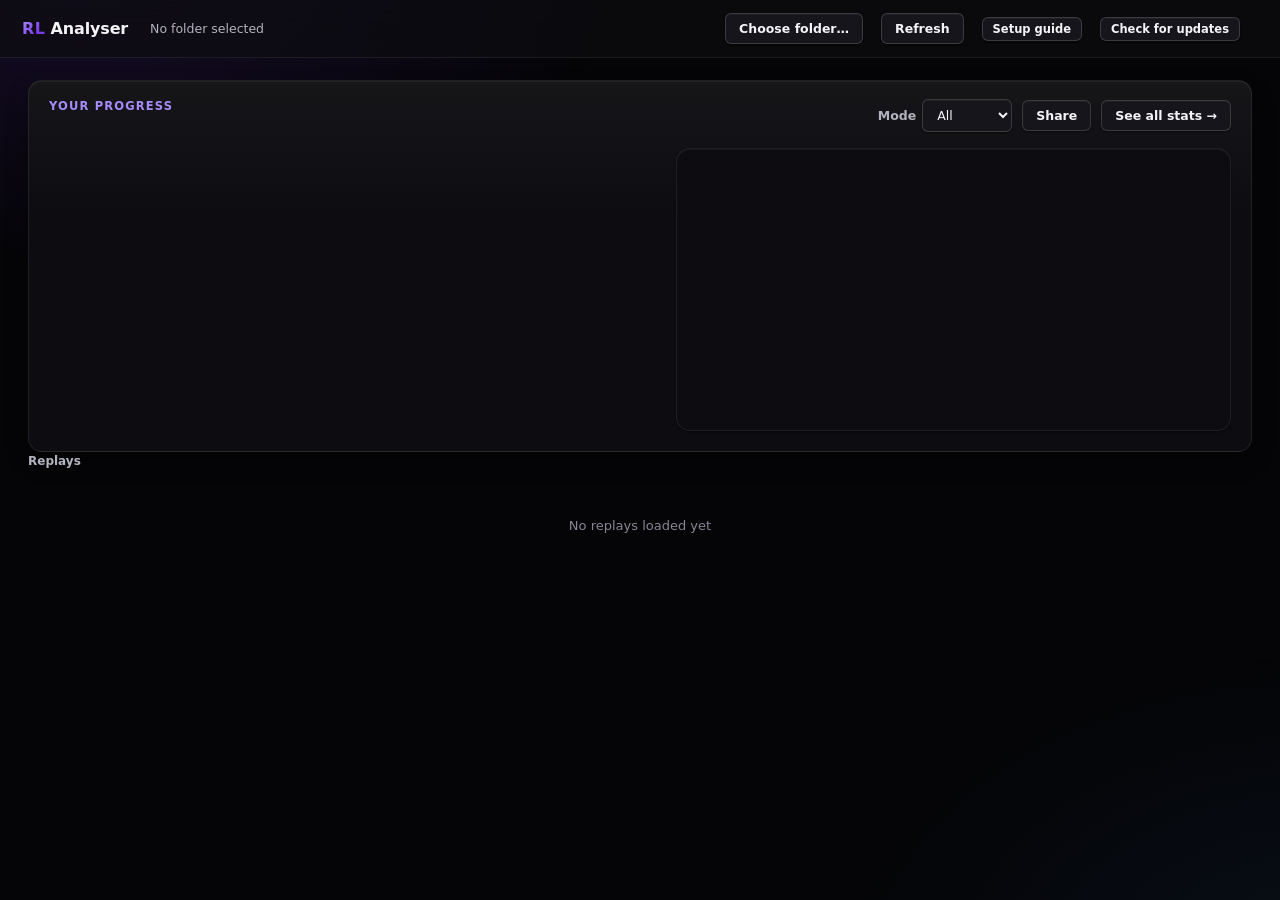
==== commit 7404459f: "Add weekly goals, training advice, share cards and replay clips Co-Authored-By: Claude Sonnet 5.5 <n" ====
--- a/ui/index.html
+++ b/ui/index.html
@@ -48,6 +48,7 @@
   <div id="view-home" class="view active">
     <div class="home-scroll">
       <div id="home-alerts"></div>
+      <div id="home-goals"></div>
       <section class="home-strip">
         <div class="strip-head">
           <div>
@@ -61,6 +62,7 @@
               <span class="field-label">Your rank</span>
               <select id="home-rank" class="select" style="min-width:150px;" title="Compare your stats with players of this rank"></select>
             </span>
+            <button id="share-home-btn" class="btn" title="Save a picture of your progress">Share</button>
             <button id="see-all-btn" class="btn">See all stats &rarr;</button>
           </div>
         </div>
@@ -87,6 +89,7 @@
         <div id="match-subtitle" class="match-subtitle"></div>
       </div>
       <div id="match-score" class="match-score"></div>
+      <button id="share-match-btn" class="btn" title="Save a picture of this match">Share</button>
     </div>
 
     <div class="match-layout">
@@ -248,6 +251,8 @@
 <script src="pitch.js"></script>
 <script src="app.js"></script>
 <script src="welcome.js"></script>
+<script src="goals.js"></script>
+<script src="share.js"></script>
 <script src="coach.js"></script>
 <script src="update.js"></script>
 </body>
--- a/ui/styles.css
+++ b/ui/styles.css
@@ -718,3 +718,19 @@
 .dots .dot { width: 10px; height: 10px; border-radius: 50%; background: var(--surface-3); }
 .dots .dot.win { background: #4ade80; }
 .dots .dot.loss { background: var(--serious); }
+
+/* ---------- goals ---------- */
+.goal { padding: 12px 0; border-top: 1px solid var(--hairline); }
+.goal:first-of-type { margin-top: 10px; }
+.goal-head { display: flex; align-items: baseline; gap: 12px; flex-wrap: wrap; }
+.goal-badge { margin-left: auto; font-size: 12px; font-weight: 600; }
+.goal-badge.good { color: #4ade80; }
+.goal-badge.bad { color: var(--serious); }
+.goal-bar { height: 6px; margin: 8px 0 6px; }
+.goal-foot { display: flex; align-items: center; justify-content: space-between; gap: 12px; flex-wrap: wrap; }
+.goal-target { width: 72px; background: var(--surface-2); color: var(--ink); border: 1px solid var(--hairline-strong);
+  border-radius: 6px; padding: 3px 6px; font: inherit; }
+.goal-train { margin-top: 8px; font-size: 13px; color: var(--ink-secondary); }
+.goal-train summary { cursor: pointer; color: var(--accent-text); }
+.goal-train ul { margin: 6px 0; padding-left: 18px; line-height: 1.6; }
+.goal-train code { font-family: var(--font-mono); background: var(--surface-2); padding: 1px 6px; border-radius: 4px; color: var(--ink); }
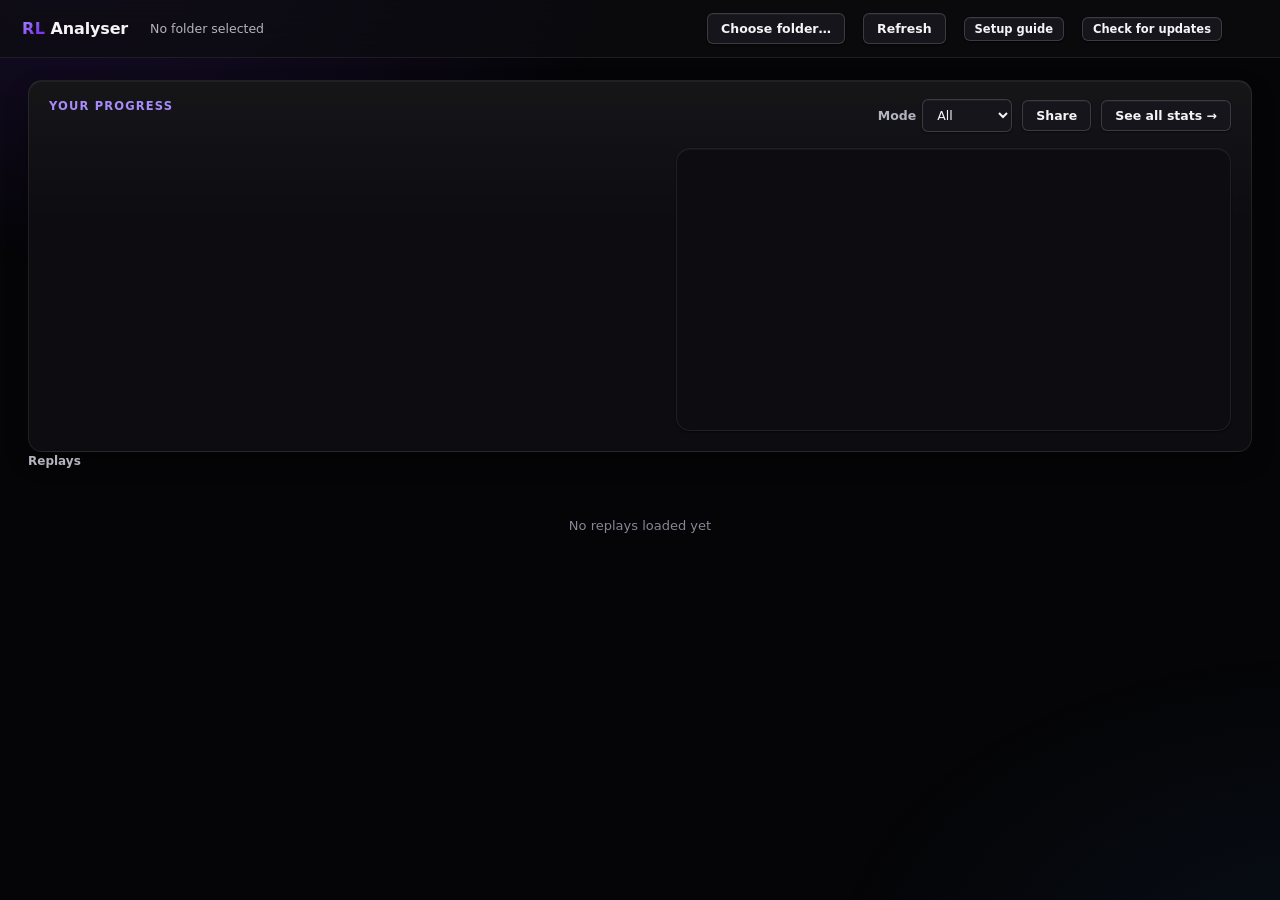
==== commit 758fd02d: "Add landing page, sign in/up/out, and Free/Pro subscription Landing page with sign in, create accoun" ====
--- a/ui/index.html
+++ b/ui/index.html
@@ -11,14 +11,18 @@
 
   <div class="titlebar">
     <div class="wordmark"><span class="rl">RL</span> <span class="word">Analyser</span> <span id="app-version" class="app-version"></span></div>
-    <div class="folder-row">
+    <div class="folder-row app-only">
       <span id="folder-label" class="folder-label">No folder selected</span>
     </div>
-    <button id="choose-folder-btn" class="btn">Choose folder&hellip;</button>
-    <button id="refresh-btn" class="btn">Refresh</button>
-    <button id="setup-btn" class="btn btn-small" title="Replay folder, who you are and your rank">Setup guide</button>
+    <button id="choose-folder-btn" class="btn app-only">Choose folder&hellip;</button>
+    <button id="refresh-btn" class="btn app-only">Refresh</button>
+    <button id="setup-btn" class="btn btn-small app-only" title="Replay folder, who you are and your rank">Setup guide</button>
     <button id="update-btn" class="btn btn-small" title="">Check for updates</button>
-    <span id="status" class="status"></span>
+    <div class="account-wrap app-only">
+      <button id="account-btn" class="btn btn-small hidden" title="Your account" aria-haspopup="true"></button>
+      <div id="account-menu" class="account-menu hidden" role="menu"></div>
+    </div>
+    <span id="status" class="status app-only"></span>
   </div>
 
   <div id="update-banner" class="update-banner hidden">
@@ -32,6 +36,22 @@
       <button id="update-later" class="btn">Later</button>
       <button id="update-cancel" class="btn hidden">Cancel</button>
     </div>
+  </div>
+
+  <div id="account-banner" class="update-banner hidden">
+    <div class="update-text">
+      <div id="account-banner-title" class="update-title"></div>
+      <div id="account-banner-notes" class="update-notes"></div>
+    </div>
+    <div class="update-actions">
+      <button id="account-banner-action" class="btn btn-primary hidden"></button>
+      <button id="account-banner-close" class="btn">Dismiss</button>
+    </div>
+  </div>
+
+  <!-- Landing: sign in / create an account. Shown instead of the app until someone is signed in. -->
+  <div id="view-landing" class="view">
+    <div id="landing" class="landing"></div>
   </div>
 
   <!-- Welcome: first-run setup, also reachable from "Setup guide" -->
@@ -62,6 +82,7 @@
               <span class="field-label">Your rank</span>
               <select id="home-rank" class="select" style="min-width:150px;" title="Compare your stats with players of this rank"></select>
             </span>
+            <button id="home-rank-lock" class="btn btn-small" data-upgrade="benchmarks" hidden title="Rank benchmarks are part of Pro">&#128274; Compare with your rank</button>
             <button id="share-home-btn" class="btn" title="Save a picture of your progress">Share</button>
             <button id="see-all-btn" class="btn">See all stats &rarr;</button>
           </div>
@@ -245,6 +266,13 @@
     </div>
   </div>
 
+  <!-- Upgrade dialog: shown when a Pro feature is used, and while waiting for a payment -->
+  <div id="upgrade-modal" class="modal hidden" role="dialog" aria-modal="true" aria-labelledby="upgrade-title">
+    <div class="modal-card card">
+      <div id="upgrade-body"></div>
+    </div>
+  </div>
+
 </div>
 
 <script src="chart.js"></script>
@@ -255,5 +283,7 @@
 <script src="share.js"></script>
 <script src="coach.js"></script>
 <script src="update.js"></script>
+<script src="account.js"></script>
+<script src="landing.js"></script>
 </body>
 </html>
--- a/ui/styles.css
+++ b/ui/styles.css
@@ -644,6 +644,10 @@
 .coach-moment.goal { border-left-color: var(--blue); }
 .coach-moment.aerial_goal, .coach-moment.clear { border-left-style: dashed; }
 .coach-moment-head { display: flex; align-items: center; justify-content: space-between; gap: 12px; }
+.vote { display: inline-flex; gap: 4px; }
+.vote-btn { padding: 2px 7px; opacity: 0.55; }
+.vote-btn:hover, .vote-btn.picked { opacity: 1; }
+.vote-btn.picked { border-color: var(--accent-text); }
 .coach-moment-title { font-weight: 700; font-size: 13.5px; }
 .coach-clock { display: inline-block; min-width: 42px; margin-right: 10px; color: var(--accent-text); font-weight: 700; font-variant-numeric: tabular-nums; }
 .coach-detail { color: var(--ink-secondary); font-size: 12.5px; line-height: 1.55; margin-top: 4px; }
@@ -734,3 +738,101 @@
 .goal-train summary { cursor: pointer; color: var(--accent-text); }
 .goal-train ul { margin: 6px 0; padding-left: 18px; line-height: 1.6; }
 .goal-train code { font-family: var(--font-mono); background: var(--surface-2); padding: 1px 6px; border-radius: 4px; color: var(--ink); }
+
+/* ---------- accounts: landing page, account menu, upgrade dialog ---------- */
+
+#app.landing-mode .app-only { display: none !important; }
+
+.landing {
+  flex: 1; min-height: 0; overflow-y: auto;
+  display: grid; grid-template-columns: minmax(0, 1.15fr) minmax(340px, 0.85fr); gap: 48px;
+  padding: 44px 6vw 40px; align-items: start;
+  background:
+    radial-gradient(900px 420px at 12% -10%, rgba(124, 58, 237, 0.22), transparent 70%),
+    radial-gradient(700px 380px at 100% 10%, rgba(57, 135, 229, 0.10), transparent 70%);
+}
+@media (max-width: 1100px) { .landing { grid-template-columns: 1fr; gap: 28px; } }
+
+.landing-kicker { color: var(--accent-text); font-size: 12px; font-weight: 700; letter-spacing: .14em; text-transform: uppercase; margin-bottom: 10px; }
+.landing-hero h1 { font-size: 38px; line-height: 1.12; margin: 0 0 14px; letter-spacing: -.015em; max-width: 620px; }
+.landing-sub { color: var(--ink-secondary); font-size: 15.5px; line-height: 1.55; max-width: 560px; margin: 0 0 26px; }
+.landing-privacy { color: var(--ink-muted); font-size: 12.5px; margin: 18px 0 0; max-width: 560px; }
+
+.plans { display: grid; grid-template-columns: 1fr 1fr; gap: 14px; max-width: 600px; }
+.plan-card { background: var(--surface); border: 1px solid var(--hairline); border-radius: var(--radius-lg); padding: 18px 20px; box-shadow: var(--shadow-1); }
+.plan-card.pro { border-color: rgba(167, 139, 250, 0.45); box-shadow: var(--glow); background: linear-gradient(180deg, rgba(124, 58, 237, 0.12), var(--surface) 60%); }
+.plan-name { font-weight: 700; font-size: 14px; display: flex; align-items: center; gap: 8px; }
+.plan-flag { font-size: 10px; font-weight: 700; letter-spacing: .06em; text-transform: uppercase; color: #fff; background: var(--accent); padding: 2px 7px; border-radius: 99px; }
+.plan-price { font-size: 24px; font-weight: 700; margin: 6px 0 10px; font-variant-numeric: tabular-nums; }
+.plan-card ul { list-style: none; margin: 0; padding: 0; display: flex; flex-direction: column; gap: 6px; color: var(--ink-secondary); font-size: 12.5px; line-height: 1.4; }
+.plan-card li { padding-left: 18px; position: relative; }
+.plan-card li::before { content: "\2713"; position: absolute; left: 0; color: var(--accent-text); font-weight: 700; }
+
+.landing-auth { display: flex; flex-direction: column; gap: 16px; max-width: 420px; width: 100%; justify-self: center; }
+.auth-card { padding: 24px 24px 22px; box-shadow: var(--shadow-3); }
+.auth-card h2 { margin: 0 0 6px; font-size: 20px; }
+.auth-card .sub { color: var(--ink-secondary); line-height: 1.5; margin: 0 0 14px; }
+.auth-tabs { display: flex; gap: 4px; background: var(--surface-2); border-radius: var(--radius-md); padding: 4px; margin-bottom: 18px; }
+.auth-tab { flex: 1; border: 0; background: transparent; color: var(--ink-secondary); padding: 8px 10px; border-radius: 7px; font-weight: 600; }
+.auth-tab:hover { color: var(--ink); }
+.auth-tab.active { background: var(--surface-3); color: var(--ink); box-shadow: var(--shadow-1); }
+.field-row { display: flex; flex-direction: column; gap: 6px; margin-bottom: 14px; font-size: 12px; color: var(--ink-secondary); font-weight: 600; }
+.text-input {
+  width: 100%; background: var(--surface-2); color: var(--ink); border: 1px solid var(--hairline-strong);
+  border-radius: var(--radius-md); padding: 10px 12px; font: inherit; font-size: 14px; font-weight: 400;
+}
+.text-input:focus { outline: none; border-color: var(--accent-text); box-shadow: 0 0 0 3px var(--accent-soft); }
+.pw-wrap { position: relative; display: block; }
+.pw-wrap .text-input { padding-right: 58px; }
+.pw-toggle { position: absolute; right: 6px; top: 50%; transform: translateY(-50%); border: 0; background: transparent; color: var(--accent-text); font-size: 12px; font-weight: 600; padding: 6px 8px; }
+.pw-hint { font-size: 12px; min-height: 16px; margin: -6px 0 12px; color: var(--ink-muted); }
+.pw-hint.weak { color: var(--serious); }
+.pw-hint.ok { color: var(--warn); }
+.pw-hint.strong { color: #4ade80; }
+.agree { display: flex; gap: 8px; align-items: flex-start; font-size: 12px; color: var(--ink-secondary); margin-bottom: 14px; line-height: 1.4; }
+.agree input { accent-color: var(--accent-text); margin-top: 2px; }
+.agree a, .landing-foot a { color: var(--accent-text); }
+.auth-actions { display: flex; gap: 8px; flex-wrap: wrap; }
+.btn-wide { width: 100%; padding: 10px 14px; }
+.auth-error { background: rgba(208, 59, 59, 0.14); border: 1px solid rgba(208, 59, 59, 0.45); color: var(--danger-text); border-radius: var(--radius-md); padding: 9px 12px; font-size: 12.5px; margin-bottom: 12px; line-height: 1.4; }
+.auth-notice { background: var(--accent-soft); border: 1px solid rgba(167, 139, 250, 0.35); color: var(--ink); border-radius: var(--radius-md); padding: 9px 12px; font-size: 12.5px; margin-bottom: 12px; }
+.linklike { border: 0; background: transparent; color: var(--accent-text); padding: 12px 0 0; font-size: 12.5px; display: block; margin: 0 auto; }
+.linklike:hover { text-decoration: underline; }
+.fine { font-size: 12px; margin: 12px 0 0 !important; text-align: center; color: var(--ink-muted) !important; }
+.landing-foot { color: var(--ink-muted); font-size: 12px; text-align: center; }
+
+.account-wrap { position: relative; }
+.account-wrap .btn-small { display: inline-flex; align-items: center; gap: 7px; }
+.plan-badge { font-size: 10px; font-weight: 800; letter-spacing: .06em; text-transform: uppercase; padding: 2px 6px; border-radius: 99px; background: var(--surface-3); color: var(--ink-secondary); }
+.plan-badge.pro { background: var(--accent); color: #fff; box-shadow: 0 0 10px var(--accent-glow); }
+.account-menu {
+  position: absolute; right: 0; top: calc(100% + 8px); z-index: 50; min-width: 270px;
+  background: var(--surface); border: 1px solid var(--hairline-strong); border-radius: var(--radius-lg);
+  box-shadow: var(--shadow-3); padding: 6px; display: flex; flex-direction: column;
+}
+.account-head { padding: 10px 12px 12px; border-bottom: 1px solid var(--hairline); margin-bottom: 6px; }
+.account-email { font-weight: 700; word-break: break-all; }
+.menu-item { text-align: left; background: transparent; border: 0; color: var(--ink); padding: 9px 12px; border-radius: var(--radius-sm); }
+.menu-item:hover { background: var(--surface-3); }
+.menu-item.accent { color: var(--accent-text); font-weight: 700; }
+.menu-item.danger { color: var(--danger-text); }
+.menu-sep { height: 1px; background: var(--hairline); margin: 6px 0; }
+
+.modal { position: fixed; inset: 0; z-index: 100; display: grid; place-items: center; background: rgba(2, 2, 4, 0.72); backdrop-filter: blur(3px); }
+.modal-card { width: min(460px, 92vw); padding: 26px 28px; box-shadow: var(--shadow-3), var(--glow); overflow: visible; }
+.modal-card h2 { margin: 0 0 8px; font-size: 21px; }
+.modal-card .sub { color: var(--ink-secondary); line-height: 1.5; margin: 0 0 14px; }
+.pro-list { list-style: none; margin: 0 0 16px; padding: 0; display: flex; flex-direction: column; gap: 8px; font-size: 13px; }
+.pro-list li { padding-left: 22px; position: relative; line-height: 1.4; }
+.pro-list li::before { content: "\2713"; position: absolute; left: 0; color: var(--accent-text); font-weight: 700; }
+.price-line { font-size: 17px; margin-bottom: 16px; }
+.modal-actions { display: flex; gap: 8px; justify-content: flex-end; flex-wrap: wrap; }
+.waiting { display: flex; align-items: center; gap: 10px; color: var(--ink-secondary); margin: 6px 0 18px; }
+.spinner { width: 16px; height: 16px; border-radius: 50%; border: 2px solid var(--hairline-strong); border-top-color: var(--accent-text); animation: spin .8s linear infinite; }
+@keyframes spin { to { transform: rotate(360deg); } }
+@media (prefers-reduced-motion: reduce) { .spinner { animation: none; } }
+
+.lock-card { display: flex; align-items: center; gap: 14px; justify-content: space-between; padding: 14px 18px; }
+.lock-card .sub { color: var(--ink-secondary); }
+.history-note { color: var(--ink-muted); font-size: 12px; }
+.history-note button { border: 0; background: transparent; color: var(--accent-text); padding: 0 0 0 4px; font-size: 12px; font-weight: 600; }
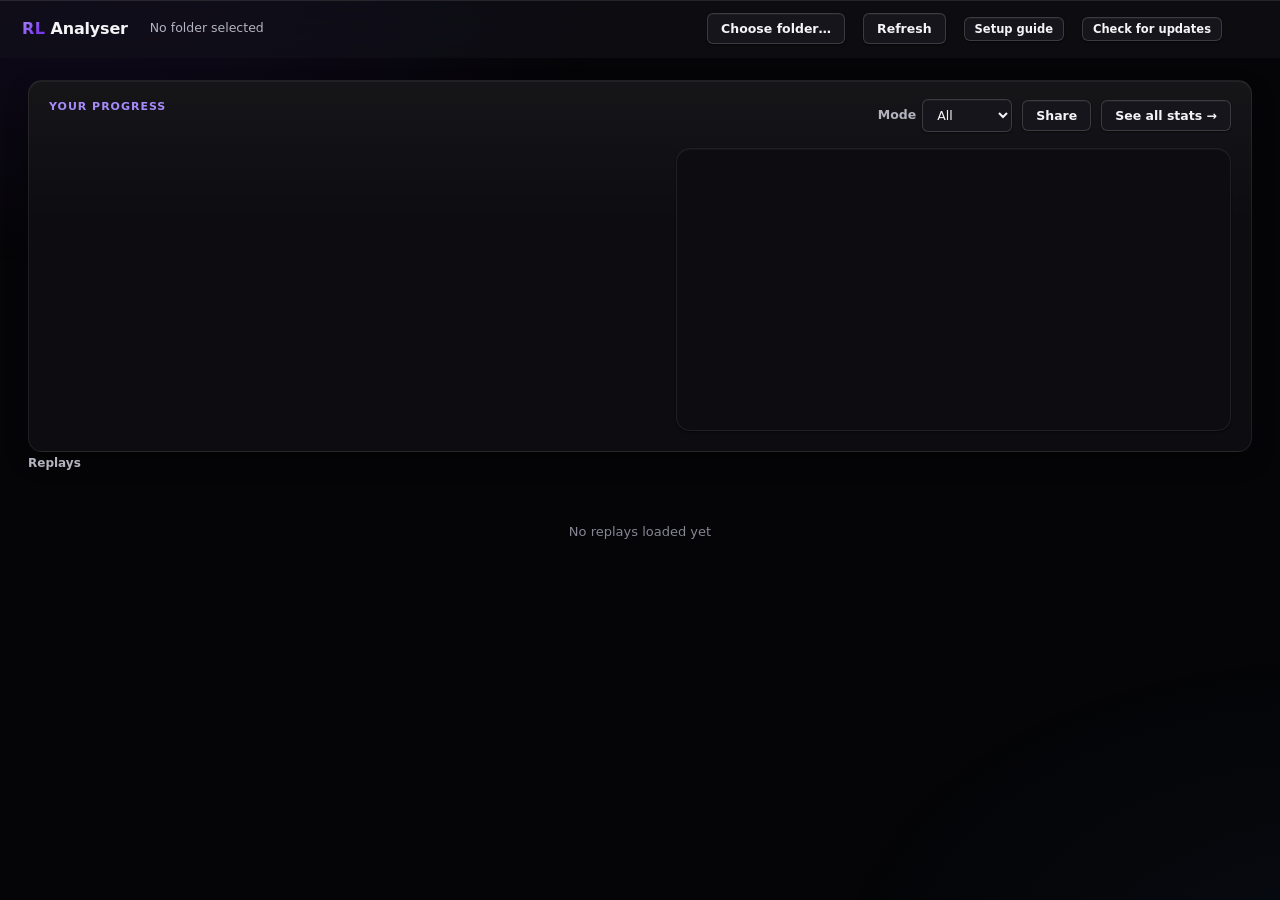
==== commit 49eb05f2: "Apple-design pass: spring motion, frosted materials, type scale and accessibility for the app and we" ====
--- a/ui/index.html
+++ b/ui/index.html
@@ -11,6 +11,7 @@
 
   <div class="titlebar">
     <div class="wordmark"><span class="rl">RL</span> <span class="word">Analyser</span> <span id="app-version" class="app-version"></span></div>
+    <span id="demo-chip" class="demo-chip hidden" title="Demo build: accounts and payments are pretend. Nothing is stored online and nobody is charged.">DEMO</span>
     <div class="folder-row app-only">
       <span id="folder-label" class="folder-label">No folder selected</span>
     </div>
@@ -275,6 +276,7 @@
 
 </div>
 
+<script src="motion.js"></script>
 <script src="chart.js"></script>
 <script src="pitch.js"></script>
 <script src="app.js"></script>
--- a/ui/styles.css
+++ b/ui/styles.css
@@ -47,6 +47,31 @@
 
   --font: "Segoe UI Variable Display", "Segoe UI", system-ui, -apple-system, sans-serif;
   --font-mono: "Cascadia Code", "Consolas", ui-monospace, monospace;
+
+  /* Motion. --spring is a critically damped spring (damping 1.0, response ~0.32 s) sampled as a CSS easing, so
+     things arrive smoothly without overshoot and a transition that is interrupted carries on from where the
+     element is. --spring-bouncy (damping 0.8) is only for things the user threw, so it is barely used. */
+  --spring: linear(0, 0.0744, 0.2248, 0.3868, 0.5327, 0.653, 0.7472, 0.8186, 0.8713, 0.9096, 0.937, 0.9564, 0.97, 0.9794, 0.986, 0.9905, 0.9935, 0.9956, 0.9971, 0.998, 0.9987, 0.9991, 1);
+  --spring-bouncy: linear(0, 0.07, 0.2231, 0.3993, 0.5651, 0.7048, 0.8134, 0.8925, 0.9465, 0.9809, 1.0009, 1.011, 1.0148, 1.0149, 1.013, 1.0105, 1.0078, 1.0055, 1.0036, 1.0022, 1.0012, 1.0005, 1.0001, 0.9999, 0.9998, 0.9998, 0.9998, 0.9998, 0.9999, 0.9999, 1);
+  --dur-press: 100ms;          /* feedback on pointer-down is instant */
+  --dur-ui: 0.5s;              /* how long --spring takes to settle */
+  --dur-bouncy: 0.7s;
+
+  /* Type scale: each step has its own tracking and leading (big text tightens, small text opens up). */
+  --track-caption: 0.01em;     /* 11-12px */
+  --track-body: 0;             /* 13-14px */
+  --track-title: -0.012em;     /* 15-21px */
+  --track-display: -0.025em;   /* 24px and up */
+  --lead-display: 1.1;
+  --lead-title: 1.25;
+  --lead-body: 1.5;
+
+  /* Materials: the translucent layer that floats above content. */
+  --material: rgba(18, 18, 24, 0.66);
+  --material-thick: rgba(18, 18, 24, 0.78);
+  --material-blur: blur(22px) saturate(170%);
+  --material-blur-thick: blur(32px) saturate(180%);
+  --material-edge: inset 0 1px 0 rgba(255, 255, 255, 0.10);   /* light catching the top edge */
 }
 
 * { box-sizing: border-box; }
@@ -58,8 +83,13 @@
   color: var(--ink);
   font-family: var(--font);
   font-size: 13.5px;
+  line-height: var(--lead-body);
   -webkit-font-smoothing: antialiased;
-}
+  font-optical-sizing: auto;
+  text-rendering: optimizeLegibility;
+}
+
+h1, h2, h3 { line-height: var(--lead-title); letter-spacing: var(--track-title); }
 
 body { overflow: hidden; }
 
@@ -70,8 +100,8 @@
   inset: 0;
   pointer-events: none;
   background:
-    radial-gradient(900px 520px at 6% -6%, rgba(124, 58, 237, 0.16), transparent 62%),
-    radial-gradient(820px 520px at 104% 108%, rgba(57, 135, 229, 0.08), transparent 62%);
+    radial-gradient(900px 520px at 6% -6%, rgba(124, 58, 237, 0.11), transparent 62%),
+    radial-gradient(820px 520px at 104% 108%, rgba(57, 135, 229, 0.05), transparent 62%);
 }
 
 ::selection { background: rgba(124, 58, 237, 0.55); color: #fff; }
@@ -111,17 +141,27 @@
   align-items: center;
   gap: 18px;
   padding: 13px 22px;
-  background: rgba(13, 13, 17, 0.72);
-  backdrop-filter: blur(16px);
-  border-bottom: 1px solid var(--hairline);
+  background: var(--material);
+  backdrop-filter: var(--material-blur);
+  -webkit-backdrop-filter: var(--material-blur);
+  /* scroll-edge effect: no hard divider until content has actually scrolled (body[data-scrolled], set in app.js) */
+  border-bottom: 1px solid transparent;
+  box-shadow: var(--material-edge);
+  transition: border-color var(--dur-ui) var(--spring), box-shadow var(--dur-ui) var(--spring);
   flex-shrink: 0;
   -webkit-app-region: drag;
-}
+  /* Its own layer above the views: the account menu hangs out of the bar, and without this the page content
+     (which comes later and has its own layers) is drawn over the menu and swallows its clicks. */
+  position: relative;
+  z-index: 20;
+}
+
+body[data-scrolled] .titlebar { border-bottom-color: var(--hairline); box-shadow: var(--material-edge), 0 10px 24px -14px rgba(0, 0, 0, 0.8); }
 
 .wordmark {
   font-weight: 700;
   font-size: 16px;
-  letter-spacing: -0.01em;
+  letter-spacing: var(--track-title);
   white-space: nowrap;
 }
 .wordmark .rl {
@@ -163,16 +203,16 @@
   font-weight: 600;
   font-size: 12.5px;
   box-shadow: var(--shadow-1);
-  transition: box-shadow .18s ease, transform .18s ease, background .18s ease, border-color .18s ease, filter .18s ease;
+  transition: transform var(--dur-ui) var(--spring), box-shadow .2s ease, background .2s ease, border-color .2s ease, filter .2s ease;
   white-space: nowrap;
-}
+  touch-action: manipulation;
+}
+/* hover is a quiet change of surface; the feedback that matters is on press, and it is instant */
 .btn:hover {
   background: var(--surface-3);
-  border-color: rgba(167, 139, 250, 0.55);
-  box-shadow: 0 0 0 1px rgba(167, 139, 250, 0.2), 0 8px 22px -8px var(--accent-glow);
-  transform: translateY(-1px);
-}
-.btn:active { transform: translateY(0); box-shadow: var(--shadow-1); }
+  border-color: rgba(167, 139, 250, 0.45);
+}
+.btn:active { transform: scale(0.97); transition-duration: var(--dur-press); }
 .btn:disabled { opacity: .4; cursor: default; transform: none; box-shadow: var(--shadow-1); border-color: var(--hairline-strong); background: var(--surface-2); }
 
 .btn-primary {
@@ -181,7 +221,8 @@
   border-color: rgba(255, 255, 255, 0.22);
   box-shadow: 0 8px 22px -8px var(--accent-glow), 0 1px 0 rgba(255, 255, 255, 0.22) inset;
 }
-.btn-primary:hover { background: var(--accent-grad); filter: brightness(1.14); border-color: rgba(255, 255, 255, 0.4); }
+.btn-primary:hover { background: var(--accent-grad); filter: brightness(1.12); border-color: rgba(255, 255, 255, 0.34); }
+.btn-primary:active { filter: brightness(0.94); }
 
 .status {
   color: var(--ink-muted);
@@ -208,25 +249,31 @@
   gap: 16px;
   flex-wrap: wrap;
   padding: 10px 22px;
-  background: linear-gradient(90deg, rgba(124, 58, 237, 0.30), rgba(124, 58, 237, 0.10) 55%, rgba(57, 135, 229, 0.10));
-  border-bottom: 1px solid rgba(167, 139, 250, 0.35);
+  background: linear-gradient(90deg, rgba(124, 58, 237, 0.26), rgba(124, 58, 237, 0.09) 55%, rgba(57, 135, 229, 0.08)), var(--material);
+  backdrop-filter: var(--material-blur);
+  -webkit-backdrop-filter: var(--material-blur);
+  border-bottom: 1px solid rgba(167, 139, 250, 0.3);
   color: var(--ink);
   flex-shrink: 0;
-  animation: slide-down .28s cubic-bezier(.2, .7, .2, 1) both;
-}
-.update-banner.error { background: linear-gradient(90deg, rgba(208, 59, 59, 0.28), rgba(208, 59, 59, 0.08)); border-bottom-color: rgba(208, 59, 59, 0.5); }
+  /* in and out along the same path (from the top edge), driven by .is-open from motion.js */
+  opacity: 0;
+  transform: translateY(-12px);
+  transition: opacity .25s ease, transform var(--dur-ui) var(--spring);
+}
+.update-banner.is-open { opacity: 1; transform: none; }
+.update-banner.error { background: linear-gradient(90deg, rgba(208, 59, 59, 0.26), rgba(208, 59, 59, 0.07)), var(--material); border-bottom-color: rgba(208, 59, 59, 0.5); }
 .update-text { flex: 1; min-width: 240px; }
 .update-title { font-weight: 700; font-size: 13px; }
 .update-notes { font-size: 12px; color: var(--ink-secondary); white-space: pre-wrap; max-height: 64px; overflow-y: auto; margin-top: 2px; }
 .update-notes:empty { display: none; }
 .update-progress { width: 220px; height: 6px; border-radius: 4px; background: rgba(255, 255, 255, 0.12); overflow: hidden; }
-.update-bar-fill { height: 100%; width: 0; background: var(--accent-grad); box-shadow: 0 0 12px var(--accent-glow); transition: width .2s ease; }
+.update-bar-fill { height: 100%; width: 0; background: var(--accent-grad); box-shadow: 0 0 12px var(--accent-glow); transition: width .35s var(--spring); }
 .update-actions { display: flex; gap: 8px; }
 
 /* ---------- views (home / match / progress) ---------- */
 
 .view { flex: 1; min-height: 0; display: none; flex-direction: column; }
-.view.active { display: flex; animation: view-in .24s ease both; }
+.view.active { display: flex; animation: view-in var(--dur-ui) var(--spring) both; }
 
 /* ---------- home ---------- */
 
@@ -240,8 +287,8 @@
   padding: 18px 20px 20px;
 }
 .strip-head { display: flex; align-items: flex-start; justify-content: space-between; gap: 16px; flex-wrap: wrap; }
-.strip-title { font-size: 11.5px; font-weight: 700; color: var(--accent-text); text-transform: uppercase; letter-spacing: .1em; }
-.strip-summary { font-size: 24px; font-weight: 700; letter-spacing: -0.02em; margin-top: 4px; font-variant-numeric: tabular-nums; }
+.strip-title { font-size: 11px; font-weight: 700; color: var(--accent-text); text-transform: uppercase; letter-spacing: .09em; }
+.strip-summary { font-size: 26px; line-height: var(--lead-display); font-weight: 700; letter-spacing: var(--track-display); margin-top: 4px; font-variant-numeric: tabular-nums; }
 .strip-summary .sub { font-size: 13px; font-weight: 400; color: var(--ink-secondary); letter-spacing: 0; }
 .strip-controls { display: flex; align-items: center; gap: 10px; }
 .strip-body {
@@ -262,16 +309,17 @@
   border-radius: var(--radius-md);
   padding: 11px 13px 9px;
   cursor: pointer;
-  transition: box-shadow .18s ease, transform .18s ease, background .18s ease, border-color .18s ease;
-}
-.stat-card:hover { transform: translateY(-2px); border-color: rgba(167, 139, 250, 0.45); box-shadow: 0 10px 26px -10px var(--accent-glow); }
+  transition: transform var(--dur-ui) var(--spring), box-shadow .25s ease, background .25s ease, border-color .25s ease;
+}
+.stat-card:hover { background: var(--surface-3); border-color: rgba(167, 139, 250, 0.4); }
+.stat-card:active { transform: scale(0.97); transition-duration: var(--dur-press); }
 .stat-card.selected {
   background: linear-gradient(160deg, rgba(124, 58, 237, 0.22), transparent 70%), var(--surface-3);
   border-color: rgba(167, 139, 250, 0.7);
   box-shadow: var(--glow);
 }
-.stat-label { font-size: 11px; font-weight: 600; color: var(--ink-muted); text-transform: uppercase; letter-spacing: .05em; }
-.stat-value { font-size: 24px; font-weight: 700; letter-spacing: -0.02em; font-variant-numeric: tabular-nums; margin-top: 2px; }
+.stat-label { font-size: 10.5px; font-weight: 600; color: var(--ink-muted); text-transform: uppercase; letter-spacing: .07em; }
+.stat-value { font-size: 26px; line-height: var(--lead-display); font-weight: 700; letter-spacing: var(--track-display); font-variant-numeric: tabular-nums; margin-top: 3px; }
 .stat-trend { font-size: 11px; margin-top: 2px; color: var(--ink-secondary); font-variant-numeric: tabular-nums; }
 .stat-trend.good { color: #4ade80; }
 .stat-trend.bad { color: var(--serious); }
@@ -300,26 +348,26 @@
   padding: 15px 16px 14px 21px;
   cursor: pointer;
   overflow: hidden;
-  transition: box-shadow .2s ease, transform .2s ease, border-color .2s ease;
-}
-.tile.enter { animation: rise .5s cubic-bezier(.2, .7, .2, 1) both; animation-delay: calc(var(--i, 0) * 28ms); }
+  transition: transform var(--dur-ui) var(--spring), box-shadow .25s ease, border-color .25s ease;
+}
+.tile.enter { animation: rise var(--dur-ui) var(--spring) both; animation-delay: calc(var(--i, 0) * 28ms); }
 .tile::before { content: ""; position: absolute; left: 0; top: 0; bottom: 0; width: 4px; background: var(--hairline-strong); }
 .tile[data-result="Win"] {
   background: linear-gradient(90deg, rgba(124, 58, 237, 0.13), transparent 52%), linear-gradient(180deg, rgba(255, 255, 255, 0.035), transparent 45%), var(--surface);
 }
 .tile[data-result="Win"]::before { background: linear-gradient(180deg, #c4b5fd, #7c3aed); box-shadow: 0 0 16px 1px var(--accent-glow); }
-.tile:hover { transform: translateY(-3px); border-color: rgba(167, 139, 250, 0.5); box-shadow: var(--shadow-3), 0 0 0 1px rgba(167, 139, 250, 0.18), 0 14px 40px -14px var(--accent-glow); }
-.tile:active { transform: translateY(-1px); }
+.tile:hover { border-color: rgba(167, 139, 250, 0.45); box-shadow: var(--shadow-2); }
+.tile:active { transform: scale(0.98); transition-duration: var(--dur-press); }
 .tile.pending { opacity: .55; }
 .tile.loading { cursor: default; animation: pulse 1.4s ease-in-out infinite; }
 .tile.loading:hover { box-shadow: var(--shadow-1); transform: none; border-color: var(--hairline); }
-.tile-top { display: flex; justify-content: space-between; align-items: baseline; gap: 8px; font-size: 11.5px; color: var(--ink-muted); }
+.tile-top { display: flex; justify-content: space-between; align-items: baseline; gap: 8px; font-size: 11.5px; letter-spacing: var(--track-caption); color: var(--ink-muted); }
 .tile-result { font-weight: 800; letter-spacing: .08em; color: var(--ink-muted); }
 .tile[data-result="Win"] .tile-result { color: var(--accent-text); }
-.tile-score { font-size: 32px; font-weight: 800; letter-spacing: -0.02em; margin: 8px 0 2px; font-variant-numeric: tabular-nums; }
+.tile-score { font-size: 34px; line-height: var(--lead-display); font-weight: 800; letter-spacing: var(--track-display); margin: 8px 0 2px; font-variant-numeric: tabular-nums; }
 .tile-score .vs { color: var(--ink-muted); font-weight: 400; font-size: 20px; margin: 0 6px; }
-.tile-score .blue { color: var(--blue); text-shadow: 0 0 22px rgba(57, 135, 229, 0.5); }
-.tile-score .orange { color: var(--orange); text-shadow: 0 0 22px rgba(217, 89, 38, 0.5); }
+.tile-score .blue { color: var(--blue); }
+.tile-score .orange { color: var(--orange); }
 .tile-map { font-weight: 600; font-size: 13px; overflow: hidden; text-overflow: ellipsis; white-space: nowrap; }
 .tile-line { color: var(--ink-secondary); font-size: 12px; margin-top: 9px; font-variant-numeric: tabular-nums; }
 
@@ -330,18 +378,19 @@
   align-items: center;
   gap: 16px;
   padding: 12px 22px;
-  background: rgba(13, 13, 17, 0.6);
-  backdrop-filter: blur(14px);
-  border-bottom: 1px solid var(--hairline);
+  background: var(--material);
+  backdrop-filter: var(--material-blur);
+  -webkit-backdrop-filter: var(--material-blur);
+  box-shadow: var(--material-edge), 0 1px 0 var(--hairline);
   flex-shrink: 0;
 }
 .match-bar-info { min-width: 0; flex: 1; }
-.match-title { font-size: 15px; font-weight: 700; letter-spacing: -0.01em; }
-.match-subtitle { color: var(--ink-secondary); font-size: 12px; margin-top: 3px; overflow: hidden; text-overflow: ellipsis; white-space: nowrap; }
-.match-score { font-size: 26px; font-weight: 800; letter-spacing: -0.01em; font-variant-numeric: tabular-nums; white-space: nowrap; }
+.match-title { font-size: 16px; line-height: var(--lead-title); font-weight: 700; letter-spacing: var(--track-title); }
+.match-subtitle { color: var(--ink-secondary); font-size: 12px; letter-spacing: var(--track-caption); margin-top: 3px; overflow: hidden; text-overflow: ellipsis; white-space: nowrap; }
+.match-score { font-size: 28px; line-height: var(--lead-display); font-weight: 800; letter-spacing: var(--track-display); font-variant-numeric: tabular-nums; white-space: nowrap; }
 .match-score .vs { color: var(--ink-muted); font-weight: 400; margin: 0 10px; font-size: 16px; }
-.match-score .team-blue { color: var(--blue-text); text-shadow: 0 0 22px rgba(57, 135, 229, 0.55); }
-.match-score .team-orange { color: var(--orange-text); text-shadow: 0 0 22px rgba(217, 89, 38, 0.55); }
+.match-score .team-blue { color: var(--blue-text); }
+.match-score .team-orange { color: var(--orange-text); }
 
 .match-layout {
   flex: 1;
@@ -389,13 +438,14 @@
   font-size: 12.5px;
   color: var(--ink-muted);
   border-bottom: 2px solid transparent;
-  transition: color .15s ease, background .15s ease, border-color .15s ease, text-shadow .15s ease;
+  transition: color .2s ease, background .2s ease, border-color .2s ease, transform var(--dur-ui) var(--spring);
 }
 .sub-tab:hover { color: var(--ink); background: rgba(255, 255, 255, 0.04); }
-.sub-tab.active { color: var(--ink); border-bottom-color: var(--accent-text); text-shadow: 0 0 14px rgba(167, 139, 250, 0.6); }
+.sub-tab:active { transform: scale(0.96); transition-duration: var(--dur-press); }
+.sub-tab.active { color: var(--ink); border-bottom-color: var(--accent-text); }
 
 .sub-page { display: none; padding: 14px 16px 18px; overflow-y: auto; flex: 1; min-height: 0; }
-.sub-page.active { display: block; animation: view-in .2s ease both; }
+.sub-page.active { display: block; animation: view-in var(--dur-ui) var(--spring) both; }
 .sub-page > .section-label { margin: 0 0 10px; }
 
 .analysis-note { color: var(--ink-muted); font-size: 11.5px; padding: 8px 16px; flex-shrink: 0; border-top: 1px solid var(--hairline); }
@@ -413,8 +463,8 @@
 }
 .viewer-top { display: flex; align-items: center; padding: 10px 18px 6px; gap: 20px; flex-shrink: 0; }
 .viewer-score { color: #fff; font-size: 17px; font-weight: 700; font-variant-numeric: tabular-nums; }
-.viewer-clock { color: #fff; font-size: 16px; font-family: var(--font-mono); font-weight: 600; text-shadow: 0 0 14px rgba(255, 255, 255, 0.25); }
-.viewer-state { color: var(--warn); font-weight: 700; font-size: 13px; text-shadow: 0 0 14px rgba(250, 178, 25, 0.4); }
+.viewer-clock { color: #fff; font-size: 16px; font-family: var(--font-mono); font-weight: 600; }
+.viewer-state { color: var(--warn); font-weight: 700; font-size: 13px; }
 
 .viewer-middle { flex: 1; min-height: 0; display: flex; padding: 0 12px 4px; gap: 10px; }
 .viewer-stage { position: relative; flex: 1; min-width: 0; min-height: 0; }
@@ -437,7 +487,7 @@
 
 .viewer-controls { display: flex; align-items: center; gap: 10px; padding: 8px 16px 12px; flex-shrink: 0; }
 .viewer-controls .btn { background: rgba(255, 255, 255, 0.07); border-color: rgba(255, 255, 255, 0.14); color: #fff; }
-.viewer-controls .btn:hover { background: rgba(255, 255, 255, 0.14); }
+.viewer-controls .btn:hover { background: rgba(255, 255, 255, 0.14); border-color: rgba(255, 255, 255, 0.24); }
 .viewer-select {
   background: rgba(255, 255, 255, 0.07);
   border: 1px solid rgba(255, 255, 255, 0.14);
@@ -472,7 +522,7 @@
   background: linear-gradient(90deg, transparent, var(--accent-text), transparent);
   opacity: .85;
 }
-.ai-head { display: flex; align-items: center; gap: 10px; padding: 13px 18px; font-weight: 700; font-size: 13px; border-bottom: 1px solid var(--hairline); flex-shrink: 0; }
+.ai-head { display: flex; align-items: center; gap: 10px; padding: 13px 18px; font-weight: 700; font-size: 13.5px; letter-spacing: var(--track-title); border-bottom: 1px solid var(--hairline); flex-shrink: 0; }
 .ai-orb { width: 9px; height: 9px; border-radius: 50%; background: var(--accent-text); box-shadow: 0 0 10px var(--accent-glow), 0 0 0 3px rgba(167, 139, 250, 0.14); flex-shrink: 0; }
 .ai-orb.working { animation: orb 1.3s ease-in-out infinite; }
 .ai-status { margin-left: auto; font-weight: 500; font-size: 11.5px; color: var(--ink-muted); }
@@ -631,7 +681,7 @@
 .coach-tier { display: flex; align-items: flex-start; gap: 9px; font-size: 13px; cursor: pointer; }
 .coach-tier input { margin-top: 3px; accent-color: var(--accent-text); }
 .coach-bar { height: 8px; background: var(--surface-3); border-radius: 8px; overflow: hidden; margin-top: 14px; }
-.coach-bar-fill { height: 100%; width: 0; background: var(--accent-grad); box-shadow: 0 0 12px var(--accent-glow); transition: width .25s ease; }
+.coach-bar-fill { height: 100%; width: 0; background: var(--accent-grad); box-shadow: 0 0 12px var(--accent-glow); transition: width .35s var(--spring); }
 
 .coach-summary { font-size: 13.5px; line-height: 1.6; margin: 14px 0 4px; }
 .coach-cols { display: grid; grid-template-columns: 1fr 1fr; gap: 6px 28px; }
@@ -656,7 +706,7 @@
 
 .chat-log { max-height: 340px; overflow-y: auto; display: flex; flex-direction: column; gap: 9px; padding: 2px 2px 10px; }
 .chat-hint { padding: 8px 0; }
-.chat-msg { max-width: 86%; padding: 9px 13px; border-radius: 12px; font-size: 13px; line-height: 1.55; white-space: pre-wrap; animation: rise-sm .22s ease both; }
+.chat-msg { max-width: 86%; padding: 9px 13px; border-radius: 12px; font-size: 13px; line-height: 1.55; white-space: pre-wrap; animation: rise-sm var(--dur-ui) var(--spring) both; }
 .chat-msg.user { align-self: flex-end; background: var(--accent-grad); color: #fff; border-bottom-right-radius: 4px; box-shadow: 0 6px 18px -8px var(--accent-glow); }
 .chat-msg.assistant { align-self: flex-start; background: var(--surface-2); border: 1px solid var(--hairline); border-bottom-left-radius: 4px; }
 .chat-msg.error { color: var(--danger-text); }
@@ -671,10 +721,9 @@
 
 /* ---------- motion ---------- */
 
-@keyframes view-in { from { opacity: 0; transform: translateY(6px); } to { opacity: 1; transform: none; } }
-@keyframes rise { from { opacity: 0; transform: translateY(14px) scale(.985); } to { opacity: 1; transform: none; } }
-@keyframes rise-sm { from { opacity: 0; transform: translateY(5px); } to { opacity: 1; transform: none; } }
-@keyframes slide-down { from { opacity: 0; transform: translateY(-100%); } to { opacity: 1; transform: none; } }
+@keyframes view-in { from { opacity: 0; transform: translateY(8px); } to { opacity: 1; transform: none; } }
+@keyframes rise { from { opacity: 0; transform: translateY(12px) scale(.985); } to { opacity: 1; transform: none; } }
+@keyframes rise-sm { from { opacity: 0; transform: translateY(6px) scale(.98); } to { opacity: 1; transform: none; } }
 @keyframes pulse { 0%, 100% { opacity: .35; } 50% { opacity: .7; } }
 @keyframes orb {
   0%, 100% { transform: scale(1); box-shadow: 0 0 8px var(--accent-glow), 0 0 0 3px rgba(167, 139, 250, 0.14); }
@@ -682,8 +731,29 @@
 }
 @keyframes bounce { 0%, 80%, 100% { transform: translateY(0); opacity: .5; } 40% { transform: translateY(-4px); opacity: 1; } }
 
+/* Reduced motion is a gentler version, not no feedback: nothing slides, scales or loops, but things still fade
+   a little so a change is visible. Under it the springs become short opacity/colour fades. */
 @media (prefers-reduced-motion: reduce) {
-  *, *::before, *::after { animation: none !important; transition: none !important; }
+  *, *::before, *::after { animation-iteration-count: 1 !important; scroll-behavior: auto !important; }
+  .tile.enter, .chat-msg, .view.active, .sub-page.active { animation: fade-in .2s ease both !important; }
+  .ai-orb.working, .chat-msg.typing i, .tile.loading, .spinner { animation: none !important; }
+  .btn:active, .stat-card:active, .tile:active, .sub-tab:active, .menu-item:active, .auth-tab:active { transform: none !important; }
+  .update-banner, .account-menu, .modal-card { transform: none !important; }
+  .update-banner, .account-menu, .modal, .modal-card { transition: opacity .15s ease !important; }
+}
+@keyframes fade-in { from { opacity: 0; } to { opacity: 1; } }
+
+/* Frostier, not see-through, when the user turns transparency off (Windows: Transparency effects). */
+@media (prefers-reduced-transparency: reduce) {
+  :root { --material: #121218; --material-thick: #15151b; }
+  .titlebar, .match-bar, .update-banner, .account-menu, .modal, .modal-card { backdrop-filter: none !important; -webkit-backdrop-filter: none !important; }
+  .modal { background: rgba(2, 2, 4, 0.9) !important; }
+}
+
+/* More contrast: near-solid surfaces and a clear border on everything that floats. */
+@media (prefers-contrast: more) {
+  :root { --hairline: rgba(255, 255, 255, 0.32); --hairline-strong: rgba(255, 255, 255, 0.5); --ink-muted: #b4b4c0; --material: #101016; }
+  .titlebar, .match-bar, .account-menu, .modal-card, .update-banner { border: 1px solid var(--hairline-strong); backdrop-filter: none !important; }
 }
 
 
@@ -754,7 +824,7 @@
 @media (max-width: 1100px) { .landing { grid-template-columns: 1fr; gap: 28px; } }
 
 .landing-kicker { color: var(--accent-text); font-size: 12px; font-weight: 700; letter-spacing: .14em; text-transform: uppercase; margin-bottom: 10px; }
-.landing-hero h1 { font-size: 38px; line-height: 1.12; margin: 0 0 14px; letter-spacing: -.015em; max-width: 620px; }
+.landing-hero h1 { font-size: 40px; line-height: var(--lead-display); margin: 0 0 14px; letter-spacing: var(--track-display); max-width: 620px; }
 .landing-sub { color: var(--ink-secondary); font-size: 15.5px; line-height: 1.55; max-width: 560px; margin: 0 0 26px; }
 .landing-privacy { color: var(--ink-muted); font-size: 12.5px; margin: 18px 0 0; max-width: 560px; }
 
@@ -773,8 +843,9 @@
 .auth-card h2 { margin: 0 0 6px; font-size: 20px; }
 .auth-card .sub { color: var(--ink-secondary); line-height: 1.5; margin: 0 0 14px; }
 .auth-tabs { display: flex; gap: 4px; background: var(--surface-2); border-radius: var(--radius-md); padding: 4px; margin-bottom: 18px; }
-.auth-tab { flex: 1; border: 0; background: transparent; color: var(--ink-secondary); padding: 8px 10px; border-radius: 7px; font-weight: 600; }
+.auth-tab { flex: 1; border: 0; background: transparent; color: var(--ink-secondary); padding: 8px 10px; border-radius: 7px; font-weight: 600; transition: background .2s ease, color .2s ease, transform var(--dur-ui) var(--spring); }
 .auth-tab:hover { color: var(--ink); }
+.auth-tab:active { transform: scale(0.97); transition-duration: var(--dur-press); }
 .auth-tab.active { background: var(--surface-3); color: var(--ink); box-shadow: var(--shadow-1); }
 .field-row { display: flex; flex-direction: column; gap: 6px; margin-bottom: 14px; font-size: 12px; color: var(--ink-secondary); font-weight: 600; }
 .text-input {
@@ -807,20 +878,40 @@
 .plan-badge.pro { background: var(--accent); color: #fff; box-shadow: 0 0 10px var(--accent-glow); }
 .account-menu {
   position: absolute; right: 0; top: calc(100% + 8px); z-index: 50; min-width: 270px;
-  background: var(--surface); border: 1px solid var(--hairline-strong); border-radius: var(--radius-lg);
-  box-shadow: var(--shadow-3); padding: 6px; display: flex; flex-direction: column;
-}
+  background: var(--material-thick); backdrop-filter: var(--material-blur-thick); -webkit-backdrop-filter: var(--material-blur-thick);
+  border: 1px solid var(--hairline-strong); border-radius: var(--radius-lg);
+  box-shadow: var(--material-edge), var(--shadow-3); padding: 6px; display: flex; flex-direction: column;
+  -webkit-app-region: no-drag;
+  /* grows out of the account button (its top-right corner) and goes back the same way; .is-open comes from
+     motion.js. A transition rather than a keyframe animation, so clicking again mid-way reverses from where it is. */
+  transform-origin: top right;
+  opacity: 0; transform: scale(0.94); pointer-events: none;
+  transition: opacity .2s ease, transform var(--dur-ui) var(--spring);
+}
+.account-menu.is-open { opacity: 1; transform: none; pointer-events: auto; }
 .account-head { padding: 10px 12px 12px; border-bottom: 1px solid var(--hairline); margin-bottom: 6px; }
 .account-email { font-weight: 700; word-break: break-all; }
-.menu-item { text-align: left; background: transparent; border: 0; color: var(--ink); padding: 9px 12px; border-radius: var(--radius-sm); }
-.menu-item:hover { background: var(--surface-3); }
+.menu-item { text-align: left; background: transparent; border: 0; color: var(--ink); padding: 9px 12px; border-radius: var(--radius-sm); -webkit-app-region: no-drag; transition: background .12s ease, transform var(--dur-ui) var(--spring); }
+.menu-item:hover { background: rgba(255, 255, 255, 0.09); }
+.menu-item:active { background: rgba(255, 255, 255, 0.15); transform: scale(0.985); transition-duration: var(--dur-press); }
 .menu-item.accent { color: var(--accent-text); font-weight: 700; }
 .menu-item.danger { color: var(--danger-text); }
 .menu-sep { height: 1px; background: var(--hairline); margin: 6px 0; }
 
-.modal { position: fixed; inset: 0; z-index: 100; display: grid; place-items: center; background: rgba(2, 2, 4, 0.72); backdrop-filter: blur(3px); }
-.modal-card { width: min(460px, 92vw); padding: 26px 28px; box-shadow: var(--shadow-3), var(--glow); overflow: visible; }
-.modal-card h2 { margin: 0 0 8px; font-size: 21px; }
+/* a modal task: dim and blur what is behind it, and the card arrives from slightly smaller. Both reverse on close. */
+.modal {
+  position: fixed; inset: 0; z-index: 100; display: grid; place-items: center;
+  background: rgba(2, 2, 4, 0.72); backdrop-filter: blur(8px) saturate(120%); -webkit-backdrop-filter: blur(8px) saturate(120%);
+  opacity: 0; pointer-events: none; transition: opacity .25s ease;
+}
+.modal.is-open { opacity: 1; pointer-events: auto; }
+.modal-card {
+  width: min(460px, 92vw); padding: 26px 28px; box-shadow: var(--material-edge), var(--shadow-3), var(--glow); overflow: visible;
+  background: var(--material-thick); backdrop-filter: var(--material-blur-thick); -webkit-backdrop-filter: var(--material-blur-thick);
+  transform: scale(0.95) translateY(8px); transition: transform var(--dur-ui) var(--spring);
+}
+.modal.is-open .modal-card { transform: none; }
+.modal-card h2 { margin: 0 0 8px; font-size: 22px; line-height: var(--lead-title); letter-spacing: var(--track-display); }
 .modal-card .sub { color: var(--ink-secondary); line-height: 1.5; margin: 0 0 14px; }
 .pro-list { list-style: none; margin: 0 0 16px; padding: 0; display: flex; flex-direction: column; gap: 8px; font-size: 13px; }
 .pro-list li { padding-left: 22px; position: relative; line-height: 1.4; }
@@ -830,9 +921,13 @@
 .waiting { display: flex; align-items: center; gap: 10px; color: var(--ink-secondary); margin: 6px 0 18px; }
 .spinner { width: 16px; height: 16px; border-radius: 50%; border: 2px solid var(--hairline-strong); border-top-color: var(--accent-text); animation: spin .8s linear infinite; }
 @keyframes spin { to { transform: rotate(360deg); } }
-@media (prefers-reduced-motion: reduce) { .spinner { animation: none; } }
 
 .lock-card { display: flex; align-items: center; gap: 14px; justify-content: space-between; padding: 14px 18px; }
 .lock-card .sub { color: var(--ink-secondary); }
 .history-note { color: var(--ink-muted); font-size: 12px; }
 .history-note button { border: 0; background: transparent; color: var(--accent-text); padding: 0 0 0 4px; font-size: 12px; font-weight: 600; }
+
+/* demo build: a clear marker that accounts and payments are pretend */
+.demo-chip { font-size: 10px; font-weight: 800; letter-spacing: .1em; color: #1a1205; background: var(--warn); padding: 3px 8px; border-radius: 99px; -webkit-app-region: no-drag; }
+.demo-note { background: rgba(250, 178, 25, 0.10); border: 1px solid rgba(250, 178, 25, 0.45); color: var(--ink); border-radius: var(--radius-md); padding: 10px 14px; font-size: 12.5px; line-height: 1.45; }
+.demo-line { color: var(--warn) !important; margin-top: 4px; }
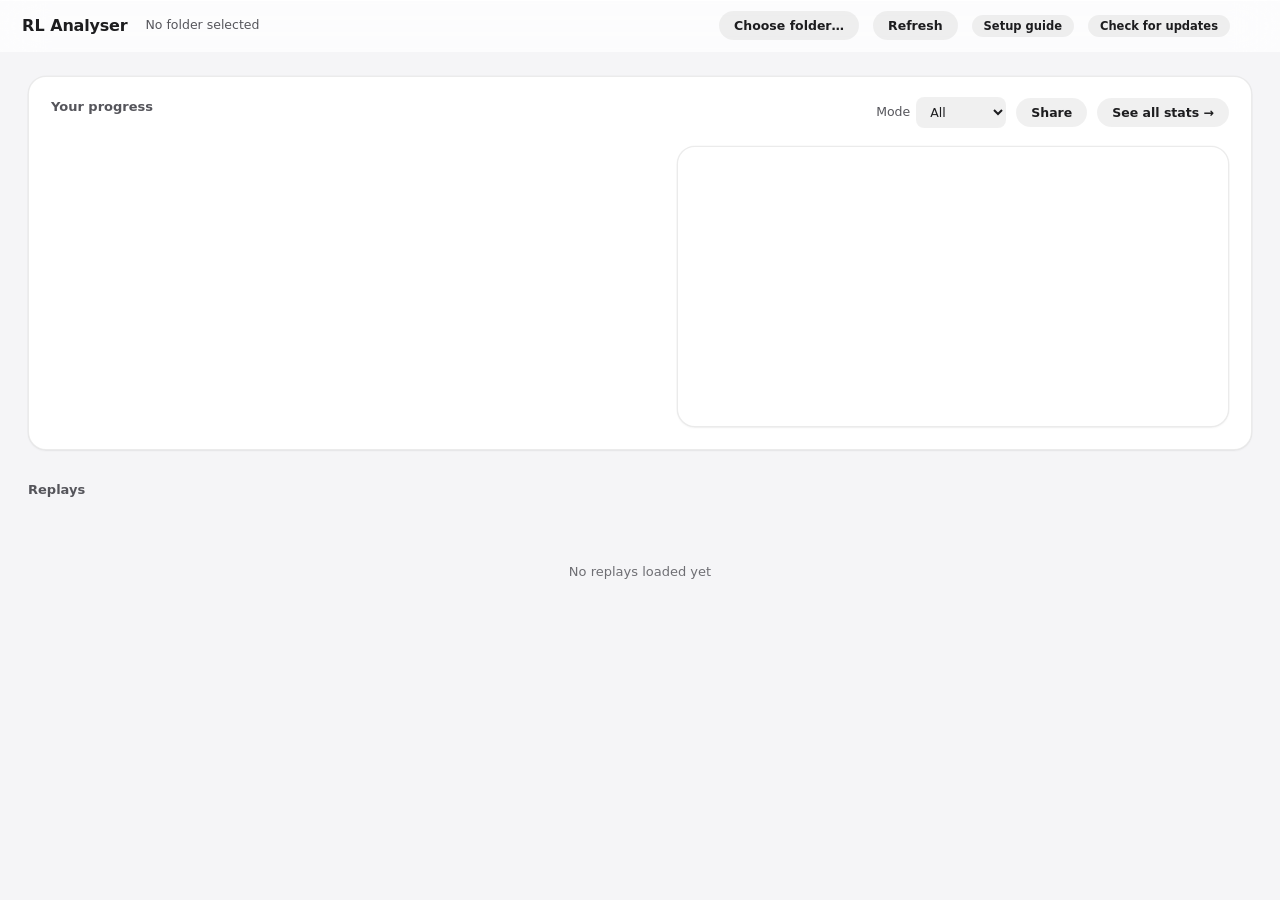
==== commit 71204e5b: "Full Apple-style redesign: neutral monochrome, light and dark, for the app and website - One design " ====
--- a/ui/index.html
+++ b/ui/index.html
@@ -2,7 +2,7 @@
 <html lang="en">
 <head>
 <meta charset="utf-8" />
-<meta name="color-scheme" content="dark" />
+<meta name="color-scheme" content="light dark" />
 <title>RL Analyser</title>
 <link rel="stylesheet" href="styles.css" />
 </head>
@@ -78,12 +78,12 @@
           </div>
           <div class="strip-controls">
             <span class="field-label">Mode</span>
-            <select id="home-mode" class="select" style="min-width:90px;"><option>All</option></select>
+            <select id="home-mode" class="select select--sm"><option>All</option></select>
             <span id="home-rank-wrap" hidden>
               <span class="field-label">Your rank</span>
-              <select id="home-rank" class="select" style="min-width:150px;" title="Compare your stats with players of this rank"></select>
+              <select id="home-rank" class="select select--md" title="Compare your stats with players of this rank"></select>
             </span>
-            <button id="home-rank-lock" class="btn btn-small" data-upgrade="benchmarks" hidden title="Rank benchmarks are part of Pro">&#128274; Compare with your rank</button>
+            <button id="home-rank-lock" class="btn btn-small" data-upgrade="benchmarks" hidden title="Rank benchmarks are part of Pro"><svg class="icon-lock" viewBox="0 0 16 16" fill="none" stroke="currentColor" stroke-width="1.6" stroke-linecap="round" stroke-linejoin="round" aria-hidden="true"><rect x="3.5" y="7" width="9" height="6.5" rx="1.5"/><path d="M5.5 7V5a2.5 2.5 0 015 0v2"/></svg>Compare with your rank</button>
             <button id="share-home-btn" class="btn" title="Save a picture of your progress">Share</button>
             <button id="see-all-btn" class="btn">See all stats &rarr;</button>
           </div>
@@ -230,10 +230,10 @@
     <div class="progress-page">
       <div class="progress-controls">
         <span class="field-label">Player</span>
-        <select id="player-select" class="select" style="min-width:260px;"></select>
+        <select id="player-select" class="select select--lg"></select>
         <button id="me-btn" class="btn" disabled>This is me</button>
         <span class="field-label">Mode</span>
-        <select id="mode-select" class="select" style="min-width:90px;"><option>All</option></select>
+        <select id="mode-select" class="select select--sm"><option>All</option></select>
       </div>
 
       <div id="progress-summary" class="progress-summary"></div>
--- a/ui/styles.css
+++ b/ui/styles.css
@@ -1,52 +1,64 @@
-/* RL Analyser - dark design system.
-   Near-black layered surfaces, one electric-violet accent for chrome (buttons, selection, the AI),
-   and team blue/orange reserved for data: they say which team, so the accent is never either.
-   Text/grid/muted steps follow the dataviz skill's dark chart chrome; every text token is
-   checked >= 4.5:1 on all four surfaces (see README "Design"). chart.js and pitch.js draw on
-   canvas, so they carry matching colours in their own THEME constants. */
+/* RL Analyser - design system.
+   Follows the system's light or dark setting. Chrome is neutral (black, white and greys); colour only ever means
+   data: team blue and orange, good / warning / bad. Depth comes from surface steps and, in light mode, soft shadows,
+   never from glows or gradients. Motion is spring-based (see the tokens) and gentler under "reduce motion".
+   chart.js reads these variables when it draws; pitch.js (the replay) is a fixed dark stage in both themes and
+   share.js draws its own neutral card, so they keep their own constants. */
 
 :root {
-  color-scheme: dark;
-
-  --ink: #f4f4f7;              /* primary text */
-  --ink-secondary: #b4b4c0;
-  --ink-muted: #868695;
-  --paper: #050507;            /* page */
-  --surface: #0d0d11;          /* cards, panels */
-  --surface-2: #15151b;        /* inputs, hover, chat bubbles */
-  --surface-3: #1d1d26;        /* selected, pressed */
+  color-scheme: light dark;
+
+  /* ----- light ----- */
+  --ink: #1d1d1f;                 /* primary text */
+  --ink-secondary: #55555b;
+  --ink-muted: #6e6e73;
+  --paper: #f5f5f7;               /* page */
+  --surface: #ffffff;             /* cards, panels */
+  --surface-2: #f2f2f4;           /* chat bubbles, quiet blocks */
+  --surface-3: #e8e8ed;           /* selected, pressed */
   --surface-sunken: var(--surface-2);
-  --hairline: rgba(255, 255, 255, 0.08);
-  --hairline-strong: rgba(255, 255, 255, 0.16);
-  --grid: #26262d;
-
-  --accent: #7c3aed;           /* fills: white text on it is 5.7:1 */
-  --accent-text: #a78bfa;      /* text, borders, rings on dark */
-  --accent-glow: rgba(124, 58, 237, 0.45);
-  --accent-soft: rgba(124, 58, 237, 0.16);
-  --accent-grad: linear-gradient(135deg, #7c3aed, #8a4df0);
-
-  --blue: #3987e5;             /* team colours: the dataviz skill's dark-mode steps */
-  --blue-text: #7db4f2;
-  --orange: #d95926;
-  --orange-text: #f09a73;
-
-  --good: #0ca30c;
-  --warn: #fab219;
-  --serious: #ec835a;
-  --danger-text: #ff8a80;
-
-  --radius-lg: 14px;
-  --radius-md: 9px;
-  --radius-sm: 6px;
-
-  --shadow-1: 0 1px 0 rgba(255, 255, 255, 0.04) inset, 0 1px 2px rgba(0, 0, 0, 0.55);
-  --shadow-2: 0 10px 28px -10px rgba(0, 0, 0, 0.8), 0 1px 0 rgba(255, 255, 255, 0.05) inset;
-  --shadow-3: 0 26px 52px -18px rgba(0, 0, 0, 0.9), 0 1px 0 rgba(255, 255, 255, 0.06) inset;
-  --glow: 0 0 0 1px rgba(167, 139, 250, 0.35), 0 10px 34px -8px var(--accent-glow);
-
-  --font: "Segoe UI Variable Display", "Segoe UI", system-ui, -apple-system, sans-serif;
-  --font-mono: "Cascadia Code", "Consolas", ui-monospace, monospace;
+  --hairline: rgba(0, 0, 0, 0.08);
+  --hairline-strong: rgba(0, 0, 0, 0.16);
+  --grid: #e5e5ea;                /* table row separators */
+  --fill: rgba(0, 0, 0, 0.06);    /* controls: translucent so they read on any surface */
+  --fill-hover: rgba(0, 0, 0, 0.10);
+  --fill-press: rgba(0, 0, 0, 0.15);
+  --ring: rgba(0, 0, 0, 0.14);    /* focus halo on inputs */
+  --scroll: rgba(0, 0, 0, 0.22);
+  --scrim: rgba(0, 0, 0, 0.32);
+
+  /* the accent is neutral: ink on light, white on dark. Fills (primary button, selected pill) use it. */
+  --accent: #1d1d1f;
+  --on-accent: #ffffff;
+  --accent-text: #1d1d1f;
+  --accent-soft: rgba(0, 0, 0, 0.06);
+  --accent-glow: transparent;     /* kept so older rules resolve; nothing glows any more */
+  --accent-grad: var(--accent);
+
+  /* data colours: team blue / orange (fill and text steps) and status */
+  --blue: #1f6fd1;
+  --blue-text: #1a5fb4;
+  --orange: #d4501a;
+  --orange-text: #b8430f;
+  --good: #1f9d3a;
+  --good-text: #1a7f37;
+  --warn: #f5a300;
+  --warn-text: #8a5a00;
+  --serious: #d4501a;
+  --bad-text: #c4410c;
+  --danger-text: #d70015;
+
+  --radius-lg: 18px;
+  --radius-md: 12px;
+  --radius-sm: 8px;
+
+  --shadow-1: 0 1px 2px rgba(0, 0, 0, 0.05), 0 0 0 0.5px rgba(0, 0, 0, 0.04);
+  --shadow-2: 0 4px 18px -4px rgba(0, 0, 0, 0.10), 0 0 0 0.5px rgba(0, 0, 0, 0.05);
+  --shadow-3: 0 24px 60px -12px rgba(0, 0, 0, 0.28), 0 0 0 0.5px rgba(0, 0, 0, 0.08);
+  --glow: none;
+
+  --font: -apple-system, BlinkMacSystemFont, "SF Pro Display", "SF Pro Text", "Segoe UI Variable Display", "Segoe UI", system-ui, sans-serif;
+  --font-mono: ui-monospace, "SF Mono", "Cascadia Code", "Consolas", monospace;
 
   /* Motion. --spring is a critically damped spring (damping 1.0, response ~0.32 s) sampled as a CSS easing, so
      things arrive smoothly without overshoot and a transition that is interrupted carries on from where the
@@ -66,12 +78,59 @@
   --lead-title: 1.25;
   --lead-body: 1.5;
 
-  /* Materials: the translucent layer that floats above content. */
-  --material: rgba(18, 18, 24, 0.66);
-  --material-thick: rgba(18, 18, 24, 0.78);
-  --material-blur: blur(22px) saturate(170%);
+  /* Materials: the translucent layer that floats above content (bars, menus, dialogs). */
+  --material: rgba(255, 255, 255, 0.72);
+  --material-thick: rgba(255, 255, 255, 0.86);
+  --material-blur: blur(22px) saturate(180%);
   --material-blur-thick: blur(32px) saturate(180%);
-  --material-edge: inset 0 1px 0 rgba(255, 255, 255, 0.10);   /* light catching the top edge */
+  --material-edge: inset 0 1px 0 rgba(255, 255, 255, 0.7);   /* light catching the top edge */
+}
+
+@media (prefers-color-scheme: dark) {
+  :root {
+    --ink: #f5f5f7;
+    --ink-secondary: #aeaeb2;
+    --ink-muted: #98989f;
+    --paper: #000000;
+    --surface: #1c1c1e;
+    --surface-2: #2c2c2e;
+    --surface-3: #3a3a3c;
+    --hairline: rgba(255, 255, 255, 0.10);
+    --hairline-strong: rgba(255, 255, 255, 0.20);
+    --grid: #38383a;
+    --fill: rgba(255, 255, 255, 0.12);
+    --fill-hover: rgba(255, 255, 255, 0.18);
+    --fill-press: rgba(255, 255, 255, 0.24);
+    --ring: rgba(255, 255, 255, 0.24);
+    --scroll: rgba(255, 255, 255, 0.22);
+    --scrim: rgba(0, 0, 0, 0.6);
+
+    --accent: #f5f5f7;
+    --on-accent: #1d1d1f;
+    --accent-text: #f5f5f7;
+    --accent-soft: rgba(255, 255, 255, 0.10);
+
+    --blue: #3987e5;
+    --blue-text: #7db4f2;
+    --orange: #d95926;
+    --orange-text: #f09a73;
+    --good: #30d158;
+    --good-text: #4ade80;
+    --warn: #ffd60a;
+    --warn-text: #ffd60a;
+    --serious: #ff9f6b;
+    --bad-text: #ff9f6b;
+    --danger-text: #ff8a80;
+
+    /* in dark mode depth is surface lightness and a hairline, not shadow */
+    --shadow-1: 0 0 0 0.5px rgba(255, 255, 255, 0.04);
+    --shadow-2: 0 8px 24px -8px rgba(0, 0, 0, 0.6);
+    --shadow-3: 0 30px 70px -14px rgba(0, 0, 0, 0.8), 0 0 0 0.5px rgba(255, 255, 255, 0.10);
+
+    --material: rgba(28, 28, 30, 0.72);
+    --material-thick: rgba(36, 36, 38, 0.84);
+    --material-edge: inset 0 1px 0 rgba(255, 255, 255, 0.08);
+  }
 }
 
 * { box-sizing: border-box; }
@@ -93,18 +152,7 @@
 
 body { overflow: hidden; }
 
-/* ambient glow behind everything: static, so it costs nothing while the app runs */
-body::before {
-  content: "";
-  position: fixed;
-  inset: 0;
-  pointer-events: none;
-  background:
-    radial-gradient(900px 520px at 6% -6%, rgba(124, 58, 237, 0.11), transparent 62%),
-    radial-gradient(820px 520px at 104% 108%, rgba(57, 135, 229, 0.05), transparent 62%);
-}
-
-::selection { background: rgba(124, 58, 237, 0.55); color: #fff; }
+::selection { background: rgba(10, 132, 255, 0.3); }
 ::placeholder { color: var(--ink-muted); }
 
 button {
@@ -118,11 +166,11 @@
   font-size: inherit;
 }
 
-:focus-visible { outline: 2px solid var(--accent-text); outline-offset: 2px; }
+:focus-visible { outline: 2px solid var(--ink); outline-offset: 2px; }
 
 ::-webkit-scrollbar { width: 10px; height: 10px; }
-::-webkit-scrollbar-thumb { background: rgba(255, 255, 255, 0.14); border-radius: 8px; border: 2px solid transparent; background-clip: padding-box; }
-::-webkit-scrollbar-thumb:hover { background: rgba(255, 255, 255, 0.26); background-clip: padding-box; border: 2px solid transparent; }
+::-webkit-scrollbar-thumb { background: var(--scroll); border-radius: 8px; border: 2px solid transparent; background-clip: padding-box; }
+::-webkit-scrollbar-thumb:hover { background: var(--ink-muted); background-clip: padding-box; border: 2px solid transparent; }
 ::-webkit-scrollbar-track { background: transparent; }
 ::-webkit-scrollbar-corner { background: transparent; }
 
@@ -139,12 +187,12 @@
 .titlebar {
   display: flex;
   align-items: center;
-  gap: 18px;
-  padding: 13px 22px;
+  gap: 14px;
+  padding: 11px 22px;
   background: var(--material);
   backdrop-filter: var(--material-blur);
   -webkit-backdrop-filter: var(--material-blur);
-  /* scroll-edge effect: no hard divider until content has actually scrolled (body[data-scrolled], set in app.js) */
+  /* scroll-edge effect: no hard divider until content has actually scrolled (body[data-scrolled], set in motion.js) */
   border-bottom: 1px solid transparent;
   box-shadow: var(--material-edge);
   transition: border-color var(--dur-ui) var(--spring), box-shadow var(--dur-ui) var(--spring);
@@ -155,8 +203,7 @@
   position: relative;
   z-index: 20;
 }
-
-body[data-scrolled] .titlebar { border-bottom-color: var(--hairline); box-shadow: var(--material-edge), 0 10px 24px -14px rgba(0, 0, 0, 0.8); }
+body[data-scrolled] .titlebar { border-bottom-color: var(--hairline); box-shadow: var(--material-edge), 0 8px 20px -14px rgba(0, 0, 0, 0.35); }
 
 .wordmark {
   font-weight: 700;
@@ -164,14 +211,7 @@
   letter-spacing: var(--track-title);
   white-space: nowrap;
 }
-.wordmark .rl {
-  background: linear-gradient(135deg, #a78bfa, #7c3aed 70%);
-  -webkit-background-clip: text;
-  background-clip: text;
-  -webkit-text-fill-color: transparent;
-  font-weight: 800;
-  letter-spacing: 0.02em;
-}
+.wordmark .rl { font-weight: 800; letter-spacing: 0.01em; }
 .wordmark .word { color: var(--ink); font-weight: 600; }
 .wordmark .app-version { font-size: 11px; margin-left: 4px; color: var(--ink-muted); font-weight: 400; }
 
@@ -193,36 +233,27 @@
   min-width: 0;
 }
 
+/* buttons: secondary is a translucent fill with no border, primary is a solid neutral fill */
 .btn {
   -webkit-app-region: no-drag;
-  border: 1px solid var(--hairline-strong);
-  background: var(--surface-2);
+  border: 0;
+  background: var(--fill);
   color: var(--ink);
-  border-radius: var(--radius-sm);
-  padding: 7px 13px;
+  border-radius: 999px;
+  padding: 7px 15px;
   font-weight: 600;
   font-size: 12.5px;
-  box-shadow: var(--shadow-1);
-  transition: transform var(--dur-ui) var(--spring), box-shadow .2s ease, background .2s ease, border-color .2s ease, filter .2s ease;
+  transition: transform var(--dur-ui) var(--spring), background .2s ease, opacity .2s ease;
   white-space: nowrap;
   touch-action: manipulation;
 }
-/* hover is a quiet change of surface; the feedback that matters is on press, and it is instant */
-.btn:hover {
-  background: var(--surface-3);
-  border-color: rgba(167, 139, 250, 0.45);
-}
-.btn:active { transform: scale(0.97); transition-duration: var(--dur-press); }
-.btn:disabled { opacity: .4; cursor: default; transform: none; box-shadow: var(--shadow-1); border-color: var(--hairline-strong); background: var(--surface-2); }
-
-.btn-primary {
-  background: var(--accent-grad);
-  color: #fff;
-  border-color: rgba(255, 255, 255, 0.22);
-  box-shadow: 0 8px 22px -8px var(--accent-glow), 0 1px 0 rgba(255, 255, 255, 0.22) inset;
-}
-.btn-primary:hover { background: var(--accent-grad); filter: brightness(1.12); border-color: rgba(255, 255, 255, 0.34); }
-.btn-primary:active { filter: brightness(0.94); }
+.btn:hover { background: var(--fill-hover); }
+.btn:active { background: var(--fill-press); transform: scale(0.97); transition-duration: var(--dur-press); }
+.btn:disabled { opacity: .4; cursor: default; transform: none; background: var(--fill); }
+
+.btn-primary { background: var(--accent); color: var(--on-accent); }
+.btn-primary:hover { background: var(--accent); opacity: .86; }
+.btn-primary:active { background: var(--accent); opacity: .72; }
 
 .status {
   color: var(--ink-muted);
@@ -234,14 +265,9 @@
 /* ---------- updates ---------- */
 
 .hidden { display: none !important; }
-.btn-small { padding: 4px 10px; font-size: 11.5px; }
-.btn-small.primary {
-  background: var(--accent-grad);
-  color: #fff;
-  border-color: rgba(255, 255, 255, 0.25);
-  box-shadow: 0 6px 18px -6px var(--accent-glow), 0 1px 0 rgba(255, 255, 255, 0.2) inset;
-}
-.btn-small.primary:hover { background: var(--accent-grad); filter: brightness(1.14); }
+.btn-small { padding: 4px 12px; font-size: 11.5px; }
+.btn-small.primary { background: var(--accent); color: var(--on-accent); }
+.btn-small.primary:hover { background: var(--accent); opacity: .86; }
 
 .update-banner {
   display: flex;
@@ -249,10 +275,10 @@
   gap: 16px;
   flex-wrap: wrap;
   padding: 10px 22px;
-  background: linear-gradient(90deg, rgba(124, 58, 237, 0.26), rgba(124, 58, 237, 0.09) 55%, rgba(57, 135, 229, 0.08)), var(--material);
+  background: var(--material);
   backdrop-filter: var(--material-blur);
   -webkit-backdrop-filter: var(--material-blur);
-  border-bottom: 1px solid rgba(167, 139, 250, 0.3);
+  border-bottom: 1px solid var(--hairline);
   color: var(--ink);
   flex-shrink: 0;
   /* in and out along the same path (from the top edge), driven by .is-open from motion.js */
@@ -261,13 +287,13 @@
   transition: opacity .25s ease, transform var(--dur-ui) var(--spring);
 }
 .update-banner.is-open { opacity: 1; transform: none; }
-.update-banner.error { background: linear-gradient(90deg, rgba(208, 59, 59, 0.26), rgba(208, 59, 59, 0.07)), var(--material); border-bottom-color: rgba(208, 59, 59, 0.5); }
+.update-banner.error { background: linear-gradient(0deg, rgba(255, 69, 58, 0.14), rgba(255, 69, 58, 0.14)), var(--material); border-bottom-color: rgba(255, 69, 58, 0.4); }
 .update-text { flex: 1; min-width: 240px; }
-.update-title { font-weight: 700; font-size: 13px; }
+.update-title { font-weight: 600; font-size: 13.5px; }
 .update-notes { font-size: 12px; color: var(--ink-secondary); white-space: pre-wrap; max-height: 64px; overflow-y: auto; margin-top: 2px; }
 .update-notes:empty { display: none; }
-.update-progress { width: 220px; height: 6px; border-radius: 4px; background: rgba(255, 255, 255, 0.12); overflow: hidden; }
-.update-bar-fill { height: 100%; width: 0; background: var(--accent-grad); box-shadow: 0 0 12px var(--accent-glow); transition: width .35s var(--spring); }
+.update-progress { width: 220px; height: 6px; border-radius: 4px; background: var(--fill); overflow: hidden; }
+.update-bar-fill { height: 100%; width: 0; background: var(--ink); border-radius: 4px; transition: width .35s var(--spring); }
 .update-actions { display: flex; gap: 8px; }
 
 /* ---------- views (home / match / progress) ---------- */
@@ -277,25 +303,25 @@
 
 /* ---------- home ---------- */
 
-.home-scroll { flex: 1; overflow-y: auto; padding: 22px 28px 34px; }
+.home-scroll { flex: 1; overflow-y: auto; padding: 24px 28px 36px; }
 
 .home-strip {
-  background: linear-gradient(180deg, rgba(255, 255, 255, 0.035), transparent 38%), var(--surface);
+  background: var(--surface);
   border: 1px solid var(--hairline);
   border-radius: var(--radius-lg);
-  box-shadow: var(--shadow-2);
-  padding: 18px 20px 20px;
+  box-shadow: var(--shadow-1);
+  padding: 20px 22px 22px;
 }
 .strip-head { display: flex; align-items: flex-start; justify-content: space-between; gap: 16px; flex-wrap: wrap; }
-.strip-title { font-size: 11px; font-weight: 700; color: var(--accent-text); text-transform: uppercase; letter-spacing: .09em; }
-.strip-summary { font-size: 26px; line-height: var(--lead-display); font-weight: 700; letter-spacing: var(--track-display); margin-top: 4px; font-variant-numeric: tabular-nums; }
+.strip-title { font-size: 13px; font-weight: 600; color: var(--ink-secondary); letter-spacing: var(--track-body); }
+.strip-summary { font-size: 28px; line-height: var(--lead-display); font-weight: 700; letter-spacing: var(--track-display); margin-top: 4px; font-variant-numeric: tabular-nums; }
 .strip-summary .sub { font-size: 13px; font-weight: 400; color: var(--ink-secondary); letter-spacing: 0; }
 .strip-controls { display: flex; align-items: center; gap: 10px; }
 .strip-body {
   display: grid;
   grid-template-columns: minmax(300px, 1.1fr) minmax(320px, 1fr);
-  gap: 16px;
-  margin-top: 16px;
+  gap: 18px;
+  margin-top: 18px;
   align-items: stretch;
 }
 
@@ -305,66 +331,59 @@
   font: inherit;
   color: inherit;
   background: var(--surface-2);
-  border: 1px solid var(--hairline);
+  border: 0;
   border-radius: var(--radius-md);
-  padding: 11px 13px 9px;
+  padding: 13px 14px 11px;
   cursor: pointer;
-  transition: transform var(--dur-ui) var(--spring), box-shadow .25s ease, background .25s ease, border-color .25s ease;
-}
-.stat-card:hover { background: var(--surface-3); border-color: rgba(167, 139, 250, 0.4); }
+  transition: transform var(--dur-ui) var(--spring), box-shadow .25s ease, background .25s ease;
+}
+.stat-card:hover { background: var(--surface-3); }
 .stat-card:active { transform: scale(0.97); transition-duration: var(--dur-press); }
-.stat-card.selected {
-  background: linear-gradient(160deg, rgba(124, 58, 237, 0.22), transparent 70%), var(--surface-3);
-  border-color: rgba(167, 139, 250, 0.7);
-  box-shadow: var(--glow);
-}
-.stat-label { font-size: 10.5px; font-weight: 600; color: var(--ink-muted); text-transform: uppercase; letter-spacing: .07em; }
-.stat-value { font-size: 26px; line-height: var(--lead-display); font-weight: 700; letter-spacing: var(--track-display); font-variant-numeric: tabular-nums; margin-top: 3px; }
-.stat-trend { font-size: 11px; margin-top: 2px; color: var(--ink-secondary); font-variant-numeric: tabular-nums; }
-.stat-trend.good { color: #4ade80; }
-.stat-trend.bad { color: var(--serious); }
-.stat-rank { font-size: 11px; margin-top: 6px; color: var(--ink-secondary); font-variant-numeric: tabular-nums; }
-.rank-bar { display: block; height: 4px; border-radius: 2px; background: var(--surface-3); margin-bottom: 4px; overflow: hidden; }
-.rank-bar i { display: block; height: 100%; border-radius: 2px; background: var(--accent); }
+.stat-card.selected { background: var(--surface); box-shadow: 0 0 0 2px var(--ink); }
+.stat-label { font-size: 11.5px; font-weight: 500; color: var(--ink-muted); letter-spacing: var(--track-caption); }
+.stat-value { font-size: 28px; line-height: var(--lead-display); font-weight: 700; letter-spacing: var(--track-display); font-variant-numeric: tabular-nums; margin-top: 3px; }
+.stat-trend { font-size: 11.5px; margin-top: 2px; color: var(--ink-secondary); font-variant-numeric: tabular-nums; }
+.stat-trend.good { color: var(--good-text); }
+.stat-trend.bad { color: var(--bad-text); }
+.stat-rank { font-size: 11.5px; margin-top: 6px; color: var(--ink-secondary); font-variant-numeric: tabular-nums; }
+.rank-bar { display: block; height: 4px; border-radius: 2px; background: var(--fill); margin-bottom: 4px; overflow: hidden; }
+.rank-bar i { display: block; height: 100%; border-radius: 2px; background: var(--blue); }
 .rank-note { font-size: 12px; color: var(--ink-secondary); margin-bottom: 10px; }
-.rank-note .good { color: #4ade80; }
-.rank-note .bad { color: var(--serious); }
+.rank-note .good { color: var(--good-text); }
+.rank-note .bad { color: var(--bad-text); }
 #home-rank-wrap { display: inline-flex; align-items: center; gap: 10px; }
 #home-rank-wrap[hidden], .rank-note[hidden] { display: none; }
 .spark { display: block; width: 100%; height: 26px; margin-top: 8px; overflow: visible; }
-.spark .line { fill: none; stroke-width: 1.8; stroke-linecap: round; stroke-linejoin: round; vector-effect: non-scaling-stroke; }
-.spark .area { stroke: none; }
-.spark .dot { fill: #fff; }
-
-.tiles-label { margin: 28px 0 12px; }
+.spark .line { fill: none; stroke: var(--blue); stroke-width: 1.8; stroke-linecap: round; stroke-linejoin: round; vector-effect: non-scaling-stroke; }
+.spark .area { stroke: none; fill: var(--blue); fill-opacity: 0.12; }
+.spark .dot { fill: var(--ink); }
+
+.section-label.tiles-label { margin: 30px 0 12px; }
 .tile-grid { display: grid; grid-template-columns: repeat(auto-fill, minmax(250px, 1fr)); gap: 14px; }
 .tile-grid .placeholder { grid-column: 1 / -1; }
 .tile {
   position: relative;
-  background: linear-gradient(180deg, rgba(255, 255, 255, 0.035), transparent 45%), var(--surface);
+  background: var(--surface);
   border: 1px solid var(--hairline);
   border-radius: var(--radius-lg);
   box-shadow: var(--shadow-1);
-  padding: 15px 16px 14px 21px;
+  padding: 16px 18px 15px 22px;
   cursor: pointer;
   overflow: hidden;
   transition: transform var(--dur-ui) var(--spring), box-shadow .25s ease, border-color .25s ease;
 }
 .tile.enter { animation: rise var(--dur-ui) var(--spring) both; animation-delay: calc(var(--i, 0) * 28ms); }
 .tile::before { content: ""; position: absolute; left: 0; top: 0; bottom: 0; width: 4px; background: var(--hairline-strong); }
-.tile[data-result="Win"] {
-  background: linear-gradient(90deg, rgba(124, 58, 237, 0.13), transparent 52%), linear-gradient(180deg, rgba(255, 255, 255, 0.035), transparent 45%), var(--surface);
-}
-.tile[data-result="Win"]::before { background: linear-gradient(180deg, #c4b5fd, #7c3aed); box-shadow: 0 0 16px 1px var(--accent-glow); }
-.tile:hover { border-color: rgba(167, 139, 250, 0.45); box-shadow: var(--shadow-2); }
+.tile[data-result="Win"]::before { background: var(--good); }
+.tile:hover { border-color: var(--hairline-strong); box-shadow: var(--shadow-2); }
 .tile:active { transform: scale(0.98); transition-duration: var(--dur-press); }
 .tile.pending { opacity: .55; }
 .tile.loading { cursor: default; animation: pulse 1.4s ease-in-out infinite; }
 .tile.loading:hover { box-shadow: var(--shadow-1); transform: none; border-color: var(--hairline); }
 .tile-top { display: flex; justify-content: space-between; align-items: baseline; gap: 8px; font-size: 11.5px; letter-spacing: var(--track-caption); color: var(--ink-muted); }
-.tile-result { font-weight: 800; letter-spacing: .08em; color: var(--ink-muted); }
-.tile[data-result="Win"] .tile-result { color: var(--accent-text); }
-.tile-score { font-size: 34px; line-height: var(--lead-display); font-weight: 800; letter-spacing: var(--track-display); margin: 8px 0 2px; font-variant-numeric: tabular-nums; }
+.tile-result { font-weight: 700; letter-spacing: .04em; color: var(--ink-muted); }
+.tile[data-result="Win"] .tile-result { color: var(--good-text); }
+.tile-score { font-size: 34px; line-height: var(--lead-display); font-weight: 700; letter-spacing: var(--track-display); margin: 8px 0 2px; font-variant-numeric: tabular-nums; }
 .tile-score .vs { color: var(--ink-muted); font-weight: 400; font-size: 20px; margin: 0 6px; }
 .tile-score .blue { color: var(--blue); }
 .tile-score .orange { color: var(--orange); }
@@ -377,7 +396,7 @@
   display: flex;
   align-items: center;
   gap: 16px;
-  padding: 12px 22px;
+  padding: 11px 22px;
   background: var(--material);
   backdrop-filter: var(--material-blur);
   -webkit-backdrop-filter: var(--material-blur);
@@ -387,7 +406,7 @@
 .match-bar-info { min-width: 0; flex: 1; }
 .match-title { font-size: 16px; line-height: var(--lead-title); font-weight: 700; letter-spacing: var(--track-title); }
 .match-subtitle { color: var(--ink-secondary); font-size: 12px; letter-spacing: var(--track-caption); margin-top: 3px; overflow: hidden; text-overflow: ellipsis; white-space: nowrap; }
-.match-score { font-size: 28px; line-height: var(--lead-display); font-weight: 800; letter-spacing: var(--track-display); font-variant-numeric: tabular-nums; white-space: nowrap; }
+.match-score { font-size: 30px; line-height: var(--lead-display); font-weight: 700; letter-spacing: var(--track-display); font-variant-numeric: tabular-nums; white-space: nowrap; }
 .match-score .vs { color: var(--ink-muted); font-weight: 400; margin: 0 10px; font-size: 16px; }
 .match-score .team-blue { color: var(--blue-text); }
 .match-score .team-orange { color: var(--orange-text); }
@@ -412,7 +431,7 @@
   background: var(--surface);
   border: 1px solid var(--hairline);
   border-radius: var(--radius-lg);
-  box-shadow: var(--shadow-2);
+  box-shadow: var(--shadow-1);
   display: flex;
   flex-direction: column;
   min-height: 0;
@@ -420,10 +439,11 @@
 }
 .match-tabs .card { border: none; box-shadow: none; border-radius: 0; background: transparent; }
 
+/* tabs are a segmented control: the selected one is a filled pill */
 .sub-tabs {
   display: flex;
   gap: 2px;
-  padding: 0 12px;
+  padding: 8px 12px;
   border-bottom: 1px solid var(--hairline);
   flex-shrink: 0;
   overflow-x: auto;
@@ -433,16 +453,16 @@
   white-space: nowrap;
   border: none;
   background: none;
-  padding: 10px 11px;
+  padding: 5px 12px;
   font-weight: 600;
   font-size: 12.5px;
-  color: var(--ink-muted);
-  border-bottom: 2px solid transparent;
-  transition: color .2s ease, background .2s ease, border-color .2s ease, transform var(--dur-ui) var(--spring);
-}
-.sub-tab:hover { color: var(--ink); background: rgba(255, 255, 255, 0.04); }
+  color: var(--ink-secondary);
+  border-radius: 999px;
+  transition: color .2s ease, background .2s ease, transform var(--dur-ui) var(--spring);
+}
+.sub-tab:hover { color: var(--ink); background: var(--fill); }
 .sub-tab:active { transform: scale(0.96); transition-duration: var(--dur-press); }
-.sub-tab.active { color: var(--ink); border-bottom-color: var(--accent-text); }
+.sub-tab.active { color: var(--ink); background: var(--surface-3); }
 
 .sub-page { display: none; padding: 14px 16px 18px; overflow-y: auto; flex: 1; min-height: 0; }
 .sub-page.active { display: block; animation: view-in var(--dur-ui) var(--spring) both; }
@@ -450,21 +470,22 @@
 
 .analysis-note { color: var(--ink-muted); font-size: 11.5px; padding: 8px 16px; flex-shrink: 0; border-top: 1px solid var(--hairline); }
 
-/* the replay */
+/* the replay: a fixed dark stage in both themes, like a video player */
 .viewer-card {
-  background: radial-gradient(ellipse at 50% 42%, #12121b 0%, #08080c 62%, #050507 100%);
+  background: #0b0b0e;
   border: 1px solid var(--hairline);
   border-radius: var(--radius-lg);
   display: flex;
   flex-direction: column;
   min-height: 0;
   overflow: hidden;
-  box-shadow: var(--shadow-2), 0 0 70px rgba(0, 0, 0, 0.7) inset;
+  box-shadow: var(--shadow-2);
+  color: #f5f5f7;
 }
 .viewer-top { display: flex; align-items: center; padding: 10px 18px 6px; gap: 20px; flex-shrink: 0; }
 .viewer-score { color: #fff; font-size: 17px; font-weight: 700; font-variant-numeric: tabular-nums; }
 .viewer-clock { color: #fff; font-size: 16px; font-family: var(--font-mono); font-weight: 600; }
-.viewer-state { color: var(--warn); font-weight: 700; font-size: 13px; }
+.viewer-state { color: #ffd60a; font-weight: 700; font-size: 13px; }
 
 .viewer-middle { flex: 1; min-height: 0; display: flex; padding: 0 12px 4px; gap: 10px; }
 .viewer-stage { position: relative; flex: 1; min-width: 0; min-height: 0; }
@@ -472,59 +493,52 @@
 #pitch-canvas { position: absolute; inset: 0; width: 100%; height: 100%; border-radius: var(--radius-md); }
 .viewer-msg {
   position: absolute; inset: 0; display: flex; align-items: center; justify-content: center;
-  text-align: center; padding: 20px; color: var(--ink-secondary); font-size: 13px; pointer-events: none;
+  text-align: center; padding: 20px; color: #aeaeb2; font-size: 13px; pointer-events: none;
 }
 .viewer-msg:empty { display: none; }
 
 .viewer-side { width: 168px; flex-shrink: 0; overflow-y: auto; }
 .side-row { padding: 5px 2px; }
-.side-name { font-size: 11.5px; font-weight: 700; margin-bottom: 4px; overflow: hidden; text-overflow: ellipsis; white-space: nowrap; }
-.side-bar { height: 6px; border-radius: 4px; background: rgba(255, 255, 255, 0.1); overflow: hidden; }
+.side-name { font-size: 11.5px; font-weight: 600; margin-bottom: 4px; overflow: hidden; text-overflow: ellipsis; white-space: nowrap; }
+.side-bar { height: 6px; border-radius: 4px; background: rgba(255, 255, 255, 0.12); overflow: hidden; }
 .side-bar-fill { height: 100%; background: #fff; border-radius: 4px; }
-.side-row.t0 .side-bar-fill { background: linear-gradient(90deg, #2a6fc4, #7db4f2); box-shadow: 0 0 10px rgba(57, 135, 229, 0.7); }
-.side-row.t1 .side-bar-fill { background: linear-gradient(90deg, #c2491a, #f09a73); box-shadow: 0 0 10px rgba(217, 89, 38, 0.7); }
-.side-info { font-size: 10px; color: var(--ink-muted); margin-top: 3px; font-family: var(--font-mono); white-space: pre; }
+.side-row.t0 .side-bar-fill { background: #3987e5; }
+.side-row.t1 .side-bar-fill { background: #d95926; }
+.side-info { font-size: 10px; color: #98989f; margin-top: 3px; font-family: var(--font-mono); white-space: pre; }
 
 .viewer-controls { display: flex; align-items: center; gap: 10px; padding: 8px 16px 12px; flex-shrink: 0; }
-.viewer-controls .btn { background: rgba(255, 255, 255, 0.07); border-color: rgba(255, 255, 255, 0.14); color: #fff; }
-.viewer-controls .btn:hover { background: rgba(255, 255, 255, 0.14); border-color: rgba(255, 255, 255, 0.24); }
+.viewer-controls .btn { background: rgba(255, 255, 255, 0.12); color: #fff; }
+.viewer-controls .btn:hover { background: rgba(255, 255, 255, 0.2); }
+.viewer-controls .btn:active { background: rgba(255, 255, 255, 0.28); }
 .viewer-select {
-  background: rgba(255, 255, 255, 0.07);
-  border: 1px solid rgba(255, 255, 255, 0.14);
+  background: rgba(255, 255, 255, 0.12);
+  border: 0;
   color: #fff;
-  border-radius: var(--radius-sm);
-  padding: 6px 8px;
+  border-radius: 999px;
+  padding: 6px 10px;
   font-size: 12px;
 }
-.viewer-select option { background: var(--surface-2); color: var(--ink); }
-.viewer-check { display: flex; align-items: center; gap: 6px; color: var(--ink-secondary); font-size: 12px; white-space: nowrap; }
-.viewer-time { color: var(--ink-muted); font-family: var(--font-mono); font-size: 12px; white-space: nowrap; }
-#viewer-slider { flex: 1; min-width: 60px; accent-color: var(--accent-text); }
-.viewer-check input { accent-color: var(--accent-text); }
+.viewer-select option { background: #2c2c2e; color: #f5f5f7; }
+.viewer-check { display: flex; align-items: center; gap: 6px; color: #aeaeb2; font-size: 12px; white-space: nowrap; }
+.viewer-time { color: #98989f; font-family: var(--font-mono); font-size: 12px; white-space: nowrap; }
+#viewer-slider { flex: 1; min-width: 60px; accent-color: #f5f5f7; }
+.viewer-check input { accent-color: #f5f5f7; }
 
 /* the AI panel */
 .ai-panel {
   position: relative;
-  background: linear-gradient(180deg, rgba(124, 58, 237, 0.07), transparent 22%), var(--surface);
+  background: var(--surface);
   border: 1px solid var(--hairline);
   border-radius: var(--radius-lg);
-  box-shadow: var(--shadow-2);
+  box-shadow: var(--shadow-1);
   display: flex;
   flex-direction: column;
   min-height: 0;
   overflow: hidden;
 }
-.ai-panel::before {
-  content: "";
-  position: absolute;
-  left: 0; right: 0; top: 0;
-  height: 2px;
-  background: linear-gradient(90deg, transparent, var(--accent-text), transparent);
-  opacity: .85;
-}
-.ai-head { display: flex; align-items: center; gap: 10px; padding: 13px 18px; font-weight: 700; font-size: 13.5px; letter-spacing: var(--track-title); border-bottom: 1px solid var(--hairline); flex-shrink: 0; }
-.ai-orb { width: 9px; height: 9px; border-radius: 50%; background: var(--accent-text); box-shadow: 0 0 10px var(--accent-glow), 0 0 0 3px rgba(167, 139, 250, 0.14); flex-shrink: 0; }
-.ai-orb.working { animation: orb 1.3s ease-in-out infinite; }
+.ai-head { display: flex; align-items: center; gap: 10px; padding: 14px 18px; font-weight: 600; font-size: 13.5px; letter-spacing: var(--track-title); border-bottom: 1px solid var(--hairline); flex-shrink: 0; }
+.ai-orb { width: 8px; height: 8px; border-radius: 50%; background: var(--ink-muted); flex-shrink: 0; }
+.ai-orb.working { background: var(--ink); animation: orb 1.3s ease-in-out infinite; }
 .ai-status { margin-left: auto; font-weight: 500; font-size: 11.5px; color: var(--ink-muted); }
 .ai-body { flex: 1; min-height: 0; display: flex; flex-direction: column; }
 .ai-scroll { flex: 1 1 54%; min-height: 0; overflow-y: auto; padding: 14px 18px 16px; }
@@ -535,9 +549,9 @@
   flex-direction: column;
   border-top: 1px solid var(--hairline);
   padding: 12px 18px 14px;
-  background: rgba(255, 255, 255, 0.02);
-}
-.ai-chat-head { font-size: 11.5px; font-weight: 700; color: var(--ink-secondary); margin-bottom: 8px; text-transform: uppercase; letter-spacing: .07em; }
+  background: var(--surface-2);
+}
+.ai-chat-head { font-size: 12px; font-weight: 600; color: var(--ink-secondary); margin-bottom: 8px; }
 .ai-chat .chat-log { flex: 1; min-height: 0; max-height: none; }
 .ai-panel .coach-cols { grid-template-columns: 1fr; }
 .ai-panel .coach-summary { margin-top: 2px; }
@@ -553,21 +567,25 @@
   gap: 10px;
   flex-wrap: wrap;
 }
-.field-label { color: var(--ink-secondary); font-size: 12.5px; font-weight: 600; margin-right: -4px; }
+.field-label { color: var(--ink-secondary); font-size: 12.5px; font-weight: 500; margin-right: -4px; }
 .select {
-  border: 1px solid var(--hairline-strong);
-  background: var(--surface-2);
+  border: 0;
+  background: var(--fill);
   color: var(--ink);
   border-radius: var(--radius-sm);
   padding: 7px 10px;
   font-size: 12.5px;
-  box-shadow: var(--shadow-1);
   min-width: 160px;
-  transition: border-color .15s ease, box-shadow .15s ease;
-}
-.select:hover, .select:focus { border-color: rgba(167, 139, 250, 0.55); }
-
-.progress-summary { font-size: 17px; font-weight: 700; letter-spacing: -0.01em; }
+  transition: background .2s ease, box-shadow .2s ease;
+}
+.select:hover { background: var(--fill-hover); }
+.select:focus { outline: none; box-shadow: 0 0 0 3px var(--ring); }
+.select option { background: var(--surface); color: var(--ink); }
+.select--sm { min-width: 90px; }
+.select--md { min-width: 150px; }
+.select--lg { min-width: 260px; }
+
+.progress-summary { font-size: 18px; font-weight: 700; letter-spacing: var(--track-title); }
 .progress-summary .sub { color: var(--ink-secondary); font-weight: 400; font-size: 13px; }
 
 .progress-grid {
@@ -579,18 +597,18 @@
 
 .compare-table { width: 100%; border-collapse: collapse; font-size: 12px; }
 .compare-table th, .compare-table td {
-  padding: 7px 8px;
+  padding: 8px 8px;
   text-align: center;
   border-bottom: 1px solid var(--grid);
   font-variant-numeric: tabular-nums;
 }
-.compare-table th { color: var(--ink-secondary); font-weight: 600; }
+.compare-table th { color: var(--ink-secondary); font-weight: 500; }
 .compare-table th:first-child, .compare-table td:first-child { text-align: left; color: var(--ink); font-weight: 500; }
 .compare-table tr:last-child td { border-bottom: none; }
 .compare-table tbody tr { cursor: pointer; }
-.compare-table tbody tr:hover td { background: rgba(255, 255, 255, 0.04); }
-.compare-table tbody tr.selected td { background: rgba(124, 58, 237, 0.22); color: var(--ink); }
-.compare-table tbody tr.selected td:first-child { box-shadow: inset 3px 0 0 var(--accent-text); font-weight: 700; }
+.compare-table tbody tr:hover td { background: var(--fill); }
+.compare-table tbody tr.selected td { background: var(--accent-soft); color: var(--ink); }
+.compare-table tbody tr.selected td:first-child { box-shadow: inset 3px 0 0 var(--ink); font-weight: 700; }
 
 .chart-card { padding: 4px; display: flex; min-height: 360px; }
 .home-chart.chart-card { min-height: 230px; }
@@ -614,7 +632,7 @@
 }
 table.stat-table th {
   text-align: center;
-  font-weight: 600;
+  font-weight: 500;
   font-size: 11.5px;
   color: var(--ink-secondary);
   padding: 10px 10px;
@@ -631,7 +649,7 @@
 }
 table.stat-table tr:last-child td { border-bottom: none; }
 table.stat-table tbody tr { transition: background .12s ease; }
-table.stat-table tbody tr:hover td { background: rgba(255, 255, 255, 0.04); }
+table.stat-table tbody tr:hover td { background: var(--fill); }
 
 /* games table reuses .stat-table but its 2nd column (Mode) isn't a name column */
 #games-table th:nth-child(2), #games-table td:nth-child(2) { text-align: center; }
@@ -639,8 +657,8 @@
 
 .team-tag { display: inline-flex; align-items: center; gap: 6px; font-weight: 600; font-size: 12px; }
 .team-dot { width: 8px; height: 8px; border-radius: 50%; flex-shrink: 0; }
-.team-dot.t0 { background: var(--blue); box-shadow: 0 0 8px rgba(57, 135, 229, 0.8); }
-.team-dot.t1 { background: var(--orange); box-shadow: 0 0 8px rgba(217, 89, 38, 0.8); }
+.team-dot.t0 { background: var(--blue); }
+.team-dot.t1 { background: var(--orange); }
 
 .goals-line { margin-top: 14px; padding: 12px 16px; color: var(--ink-secondary); font-size: 12.5px; line-height: 1.7; }
 .goals-line b { color: var(--ink); font-variant-numeric: tabular-nums; }
@@ -652,7 +670,7 @@
 
 .section-label {
   color: var(--ink-secondary);
-  font-size: 12px;
+  font-size: 13px;
   font-weight: 600;
   margin: 2px 0 0;
 }
@@ -672,52 +690,52 @@
 
 .coach-list { list-style: none; margin: 0; padding: 0; }
 .coach-item { position: relative; padding: 5px 0 5px 20px; font-size: 13px; line-height: 1.5; }
-.coach-item::before { content: ""; position: absolute; left: 4px; top: 12px; width: 8px; height: 8px; border-radius: 50%; background: var(--accent-text); }
+.coach-item::before { content: ""; position: absolute; left: 4px; top: 12px; width: 8px; height: 8px; border-radius: 50%; background: var(--ink-secondary); }
 .coach-item.info::before { background: var(--ink-muted); }
-.coach-item.good::before { background: var(--good); box-shadow: 0 0 8px rgba(12, 163, 12, 0.7); }
-.coach-item.bad::before { background: transparent; border: 2px solid var(--serious); box-shadow: 0 0 8px rgba(236, 131, 90, 0.5); }
+.coach-item.good::before { background: var(--good); }
+.coach-item.bad::before { background: transparent; border: 2px solid var(--serious); }
 
 .coach-tiers { display: flex; flex-direction: column; gap: 8px; margin-top: 12px; }
 .coach-tier { display: flex; align-items: flex-start; gap: 9px; font-size: 13px; cursor: pointer; }
-.coach-tier input { margin-top: 3px; accent-color: var(--accent-text); }
-.coach-bar { height: 8px; background: var(--surface-3); border-radius: 8px; overflow: hidden; margin-top: 14px; }
-.coach-bar-fill { height: 100%; width: 0; background: var(--accent-grad); box-shadow: 0 0 12px var(--accent-glow); transition: width .35s var(--spring); }
+.coach-tier input { margin-top: 3px; accent-color: var(--ink); }
+.coach-bar { height: 6px; background: var(--fill); border-radius: 8px; overflow: hidden; margin-top: 14px; }
+.coach-bar-fill { height: 100%; width: 0; background: var(--ink); border-radius: 8px; transition: width .35s var(--spring); }
 
 .coach-summary { font-size: 13.5px; line-height: 1.6; margin: 14px 0 4px; }
 .coach-cols { display: grid; grid-template-columns: 1fr 1fr; gap: 6px 28px; }
-.coach-block { margin-top: 12px; }
-.coach-block-title { color: var(--ink-secondary); font-size: 11.5px; font-weight: 700; margin-bottom: 2px; text-transform: uppercase; letter-spacing: .07em; }
+.coach-block { margin-top: 14px; }
+.coach-block-title { color: var(--ink-secondary); font-size: 12px; font-weight: 600; margin-bottom: 2px; }
 
 .coach-moments { display: flex; flex-direction: column; gap: 9px; }
-.coach-moment { padding: 12px 16px; border-left: 3px solid var(--hairline-strong); background: var(--surface-2); }
-.coach-moment.mine { border-left-color: var(--accent-text); }
+.coach-moment { padding: 12px 16px; border-left: 3px solid var(--hairline-strong); background: var(--surface-2); border-radius: var(--radius-md); }
+.coach-moment.mine { border-left-color: var(--ink); }
 .coach-moment.goal { border-left-color: var(--blue); }
 .coach-moment.aerial_goal, .coach-moment.clear { border-left-style: dashed; }
 .coach-moment-head { display: flex; align-items: center; justify-content: space-between; gap: 12px; }
 .vote { display: inline-flex; gap: 4px; }
-.vote-btn { padding: 2px 7px; opacity: 0.55; }
+.vote-btn { padding: 2px 8px; opacity: 0.55; }
 .vote-btn:hover, .vote-btn.picked { opacity: 1; }
-.vote-btn.picked { border-color: var(--accent-text); }
-.coach-moment-title { font-weight: 700; font-size: 13.5px; }
-.coach-clock { display: inline-block; min-width: 42px; margin-right: 10px; color: var(--accent-text); font-weight: 700; font-variant-numeric: tabular-nums; }
+.vote-btn.picked { background: var(--fill-press); }
+.coach-moment-title { font-weight: 600; font-size: 13.5px; }
+.coach-clock { display: inline-block; min-width: 42px; margin-right: 10px; color: var(--ink-secondary); font-weight: 600; font-variant-numeric: tabular-nums; }
 .coach-detail { color: var(--ink-secondary); font-size: 12.5px; line-height: 1.55; margin-top: 4px; }
 .coach-ai { margin-top: 8px; padding-top: 8px; border-top: 1px solid var(--hairline); font-size: 13px; line-height: 1.55; }
 .coach-ai p { margin: 0 0 4px; }
 
 .chat-log { max-height: 340px; overflow-y: auto; display: flex; flex-direction: column; gap: 9px; padding: 2px 2px 10px; }
 .chat-hint { padding: 8px 0; }
-.chat-msg { max-width: 86%; padding: 9px 13px; border-radius: 12px; font-size: 13px; line-height: 1.55; white-space: pre-wrap; animation: rise-sm var(--dur-ui) var(--spring) both; }
-.chat-msg.user { align-self: flex-end; background: var(--accent-grad); color: #fff; border-bottom-right-radius: 4px; box-shadow: 0 6px 18px -8px var(--accent-glow); }
-.chat-msg.assistant { align-self: flex-start; background: var(--surface-2); border: 1px solid var(--hairline); border-bottom-left-radius: 4px; }
+.chat-msg { max-width: 86%; padding: 9px 14px; border-radius: 18px; font-size: 13px; line-height: 1.5; white-space: pre-wrap; animation: rise-sm var(--dur-ui) var(--spring) both; }
+.chat-msg.user { align-self: flex-end; background: var(--accent); color: var(--on-accent); border-bottom-right-radius: 6px; }
+.chat-msg.assistant { align-self: flex-start; background: var(--surface); border: 1px solid var(--hairline); border-bottom-left-radius: 6px; }
 .chat-msg.error { color: var(--danger-text); }
 .chat-msg.typing { display: inline-flex; gap: 4px; align-items: center; padding: 12px 14px; }
-.chat-msg.typing i { width: 6px; height: 6px; border-radius: 50%; background: var(--accent-text); animation: bounce 1s ease-in-out infinite; }
+.chat-msg.typing i { width: 6px; height: 6px; border-radius: 50%; background: var(--ink-muted); animation: bounce 1s ease-in-out infinite; }
 .chat-msg.typing i:nth-child(2) { animation-delay: .15s; }
 .chat-msg.typing i:nth-child(3) { animation-delay: .3s; }
 .chat-form { display: flex; gap: 8px; border-top: 1px solid var(--hairline); padding-top: 12px; }
-.chat-input { flex: 1; min-width: 0; border: 1px solid var(--hairline-strong); border-radius: var(--radius-sm); padding: 8px 11px; font: inherit; background: var(--surface-2); color: var(--ink); transition: border-color .15s ease, box-shadow .15s ease; }
+.chat-input { flex: 1; min-width: 0; border: 0; border-radius: 999px; padding: 8px 14px; font: inherit; background: var(--fill); color: var(--ink); transition: box-shadow .2s ease, background .2s ease; }
 .chat-input:disabled { opacity: .5; }
-.chat-input:focus { outline: none; border-color: var(--accent-text); box-shadow: 0 0 0 3px rgba(124, 58, 237, 0.28); }
+.chat-input:focus { outline: none; background: var(--surface); box-shadow: 0 0 0 3px var(--ring); }
 
 /* ---------- motion ---------- */
 
@@ -725,10 +743,7 @@
 @keyframes rise { from { opacity: 0; transform: translateY(12px) scale(.985); } to { opacity: 1; transform: none; } }
 @keyframes rise-sm { from { opacity: 0; transform: translateY(6px) scale(.98); } to { opacity: 1; transform: none; } }
 @keyframes pulse { 0%, 100% { opacity: .35; } 50% { opacity: .7; } }
-@keyframes orb {
-  0%, 100% { transform: scale(1); box-shadow: 0 0 8px var(--accent-glow), 0 0 0 3px rgba(167, 139, 250, 0.14); }
-  50% { transform: scale(1.35); box-shadow: 0 0 18px var(--accent-glow), 0 0 0 7px rgba(167, 139, 250, 0.2); }
-}
+@keyframes orb { 0%, 100% { opacity: 1; } 50% { opacity: .3; } }
 @keyframes bounce { 0%, 80%, 100% { transform: translateY(0); opacity: .5; } 40% { transform: translateY(-4px); opacity: 1; } }
 
 /* Reduced motion is a gentler version, not no feedback: nothing slides, scales or loops, but things still fade
@@ -745,14 +760,13 @@
 
 /* Frostier, not see-through, when the user turns transparency off (Windows: Transparency effects). */
 @media (prefers-reduced-transparency: reduce) {
-  :root { --material: #121218; --material-thick: #15151b; }
+  :root { --material: var(--surface); --material-thick: var(--surface); }
   .titlebar, .match-bar, .update-banner, .account-menu, .modal, .modal-card { backdrop-filter: none !important; -webkit-backdrop-filter: none !important; }
-  .modal { background: rgba(2, 2, 4, 0.9) !important; }
-}
-
-/* More contrast: near-solid surfaces and a clear border on everything that floats. */
+}
+
+/* More contrast: clear borders on everything that floats, stronger lines. */
 @media (prefers-contrast: more) {
-  :root { --hairline: rgba(255, 255, 255, 0.32); --hairline-strong: rgba(255, 255, 255, 0.5); --ink-muted: #b4b4c0; --material: #101016; }
+  :root { --hairline: rgba(128, 128, 128, 0.6); --hairline-strong: rgba(128, 128, 128, 0.9); --ink-muted: var(--ink-secondary); --material: var(--surface); --material-thick: var(--surface); }
   .titlebar, .match-bar, .account-menu, .modal-card, .update-banner { border: 1px solid var(--hairline-strong); backdrop-filter: none !important; }
 }
 
@@ -762,35 +776,35 @@
 .welcome-steps { display: flex; gap: 18px; margin-bottom: 16px; font-size: 12px; color: var(--ink-muted); }
 .welcome-step { display: inline-flex; align-items: center; gap: 7px; }
 .welcome-step i { font-style: normal; width: 20px; height: 20px; border-radius: 50%; display: inline-grid; place-items: center;
-  background: var(--surface-3); font-size: 11px; }
+  background: var(--fill); font-size: 11px; }
 .welcome-step.active { color: var(--ink); }
-.welcome-step.active i { background: var(--accent); color: #fff; box-shadow: 0 0 12px var(--accent-glow); }
-.welcome-step.done i { background: var(--accent-soft); color: var(--accent-text); }
-.welcome-card { padding: 26px 28px; }
-.welcome-card h2 { margin: 0 0 8px; font-size: 20px; }
-.welcome-card h3 { margin: 18px 0 6px; font-size: 13px; color: var(--ink-secondary); text-transform: uppercase; letter-spacing: .06em; }
+.welcome-step.active i { background: var(--accent); color: var(--on-accent); }
+.welcome-step.done i { background: var(--accent-soft); color: var(--ink); }
+.welcome-card { padding: 28px 30px; }
+.welcome-card h2 { margin: 0 0 8px; font-size: 22px; letter-spacing: var(--track-display); }
+.welcome-card h3 { margin: 20px 0 6px; font-size: 13px; font-weight: 600; color: var(--ink-secondary); }
 .welcome-card p { color: var(--ink-secondary); line-height: 1.5; }
-.welcome-card .good, .alert-card .good { color: #4ade80; }
-.welcome-card .bad, .alert-card .bad { color: var(--serious); }
+.welcome-card .good, .alert-card .good { color: var(--good-text); }
+.welcome-card .bad, .alert-card .bad { color: var(--bad-text); }
 .welcome-folder { margin: 10px 0; word-break: break-all; }
 .welcome-actions { display: flex; flex-wrap: wrap; gap: 10px; margin: 18px 0 6px; }
 .welcome-list { display: flex; flex-direction: column; gap: 8px; margin-top: 10px; }
 .welcome-option { display: flex; align-items: center; gap: 12px; padding: 10px 14px; background: var(--surface-2);
-  border: 1px solid var(--hairline); border-radius: var(--radius-md); }
+  border-radius: var(--radius-md); }
 .welcome-option > span:first-of-type { flex: 1; }
-.welcome-option input { accent-color: var(--accent-text); }
+.welcome-option input { accent-color: var(--ink); }
 .welcome-findings { margin: 0; padding-left: 18px; line-height: 1.7; }
-.alert-card { background: var(--surface); border: 1px solid var(--hairline-strong); border-radius: var(--radius-lg);
-  padding: 16px 20px; margin-bottom: 16px; box-shadow: 0 0 28px var(--accent-soft); }
+.alert-card { background: var(--surface); border: 1px solid var(--hairline); border-radius: var(--radius-lg);
+  padding: 16px 20px; margin-bottom: 16px; box-shadow: var(--shadow-1); }
 .alert-head { display: flex; align-items: center; gap: 14px; flex-wrap: wrap; }
-.alert-kicker { font-size: 11px; text-transform: uppercase; letter-spacing: .08em; color: var(--accent-text); }
+.alert-kicker { font-size: 12px; font-weight: 600; color: var(--ink-secondary); }
 .pg-stats { display: flex; gap: 12px; margin: 12px 0 4px; flex-wrap: wrap; }
 .pg-stat { flex: 1; min-width: 150px; background: var(--surface-2); border-radius: var(--radius-md); padding: 10px 14px; }
 .pg-finding { color: var(--ink-secondary); margin: 10px 0 0; }
 .session-stats { display: flex; gap: 20px; flex-wrap: wrap; margin-top: 8px; font-size: 13px; }
 .dots { display: inline-flex; gap: 5px; }
-.dots .dot { width: 10px; height: 10px; border-radius: 50%; background: var(--surface-3); }
-.dots .dot.win { background: #4ade80; }
+.dots .dot { width: 10px; height: 10px; border-radius: 50%; background: var(--fill-press); }
+.dots .dot.win { background: var(--good); }
 .dots .dot.loss { background: var(--serious); }
 
 /* ---------- goals ---------- */
@@ -798,16 +812,17 @@
 .goal:first-of-type { margin-top: 10px; }
 .goal-head { display: flex; align-items: baseline; gap: 12px; flex-wrap: wrap; }
 .goal-badge { margin-left: auto; font-size: 12px; font-weight: 600; }
-.goal-badge.good { color: #4ade80; }
-.goal-badge.bad { color: var(--serious); }
+.goal-badge.good { color: var(--good-text); }
+.goal-badge.bad { color: var(--bad-text); }
 .goal-bar { height: 6px; margin: 8px 0 6px; }
 .goal-foot { display: flex; align-items: center; justify-content: space-between; gap: 12px; flex-wrap: wrap; }
-.goal-target { width: 72px; background: var(--surface-2); color: var(--ink); border: 1px solid var(--hairline-strong);
-  border-radius: 6px; padding: 3px 6px; font: inherit; }
+.goal-target { width: 72px; background: var(--fill); color: var(--ink); border: 0;
+  border-radius: var(--radius-sm); padding: 4px 8px; font: inherit; }
+.goal-target:focus { outline: none; box-shadow: 0 0 0 3px var(--ring); }
 .goal-train { margin-top: 8px; font-size: 13px; color: var(--ink-secondary); }
-.goal-train summary { cursor: pointer; color: var(--accent-text); }
+.goal-train summary { cursor: pointer; color: var(--ink); font-weight: 500; }
 .goal-train ul { margin: 6px 0; padding-left: 18px; line-height: 1.6; }
-.goal-train code { font-family: var(--font-mono); background: var(--surface-2); padding: 1px 6px; border-radius: 4px; color: var(--ink); }
+.goal-train code { font-family: var(--font-mono); background: var(--fill); padding: 1px 6px; border-radius: 6px; color: var(--ink); }
 
 /* ---------- accounts: landing page, account menu, upgrade dialog ---------- */
 
@@ -815,71 +830,69 @@
 
 .landing {
   flex: 1; min-height: 0; overflow-y: auto;
-  display: grid; grid-template-columns: minmax(0, 1.15fr) minmax(340px, 0.85fr); gap: 48px;
-  padding: 44px 6vw 40px; align-items: start;
-  background:
-    radial-gradient(900px 420px at 12% -10%, rgba(124, 58, 237, 0.22), transparent 70%),
-    radial-gradient(700px 380px at 100% 10%, rgba(57, 135, 229, 0.10), transparent 70%);
+  display: grid; grid-template-columns: minmax(0, 1.15fr) minmax(340px, 0.85fr); gap: 56px;
+  padding: 56px 6vw 44px; align-items: start;
 }
 @media (max-width: 1100px) { .landing { grid-template-columns: 1fr; gap: 28px; } }
 
-.landing-kicker { color: var(--accent-text); font-size: 12px; font-weight: 700; letter-spacing: .14em; text-transform: uppercase; margin-bottom: 10px; }
-.landing-hero h1 { font-size: 40px; line-height: var(--lead-display); margin: 0 0 14px; letter-spacing: var(--track-display); max-width: 620px; }
-.landing-sub { color: var(--ink-secondary); font-size: 15.5px; line-height: 1.55; max-width: 560px; margin: 0 0 26px; }
+.landing-kicker { color: var(--ink-secondary); font-size: 13px; font-weight: 600; margin-bottom: 10px; }
+.landing-hero h1 { font-size: 44px; line-height: var(--lead-display); margin: 0 0 16px; letter-spacing: var(--track-display); max-width: 620px; }
+.landing-sub { color: var(--ink-secondary); font-size: 16px; line-height: 1.55; max-width: 560px; margin: 0 0 28px; }
 .landing-privacy { color: var(--ink-muted); font-size: 12.5px; margin: 18px 0 0; max-width: 560px; }
 
 .plans { display: grid; grid-template-columns: 1fr 1fr; gap: 14px; max-width: 600px; }
-.plan-card { background: var(--surface); border: 1px solid var(--hairline); border-radius: var(--radius-lg); padding: 18px 20px; box-shadow: var(--shadow-1); }
-.plan-card.pro { border-color: rgba(167, 139, 250, 0.45); box-shadow: var(--glow); background: linear-gradient(180deg, rgba(124, 58, 237, 0.12), var(--surface) 60%); }
-.plan-name { font-weight: 700; font-size: 14px; display: flex; align-items: center; gap: 8px; }
-.plan-flag { font-size: 10px; font-weight: 700; letter-spacing: .06em; text-transform: uppercase; color: #fff; background: var(--accent); padding: 2px 7px; border-radius: 99px; }
-.plan-price { font-size: 24px; font-weight: 700; margin: 6px 0 10px; font-variant-numeric: tabular-nums; }
+.plan-card { background: var(--surface); border: 1px solid var(--hairline); border-radius: var(--radius-lg); padding: 20px 22px; box-shadow: var(--shadow-1); }
+.plan-card.pro { border-color: var(--ink); box-shadow: 0 0 0 1px var(--ink); }
+.plan-name { font-weight: 600; font-size: 14px; display: flex; align-items: center; gap: 8px; }
+.plan-flag { font-size: 11px; font-weight: 600; color: var(--on-accent); background: var(--accent); padding: 2px 9px; border-radius: 99px; }
+.plan-price { font-size: 26px; font-weight: 700; letter-spacing: var(--track-display); margin: 6px 0 10px; font-variant-numeric: tabular-nums; }
 .plan-card ul { list-style: none; margin: 0; padding: 0; display: flex; flex-direction: column; gap: 6px; color: var(--ink-secondary); font-size: 12.5px; line-height: 1.4; }
 .plan-card li { padding-left: 18px; position: relative; }
-.plan-card li::before { content: "\2713"; position: absolute; left: 0; color: var(--accent-text); font-weight: 700; }
+.plan-card li::before { content: "\2713"; position: absolute; left: 0; color: var(--ink); font-weight: 700; }
 
 .landing-auth { display: flex; flex-direction: column; gap: 16px; max-width: 420px; width: 100%; justify-self: center; }
-.auth-card { padding: 24px 24px 22px; box-shadow: var(--shadow-3); }
-.auth-card h2 { margin: 0 0 6px; font-size: 20px; }
+.auth-card { padding: 26px 26px 24px; box-shadow: var(--shadow-2); }
+.auth-card h2 { margin: 0 0 6px; font-size: 22px; letter-spacing: var(--track-display); }
 .auth-card .sub { color: var(--ink-secondary); line-height: 1.5; margin: 0 0 14px; }
-.auth-tabs { display: flex; gap: 4px; background: var(--surface-2); border-radius: var(--radius-md); padding: 4px; margin-bottom: 18px; }
-.auth-tab { flex: 1; border: 0; background: transparent; color: var(--ink-secondary); padding: 8px 10px; border-radius: 7px; font-weight: 600; transition: background .2s ease, color .2s ease, transform var(--dur-ui) var(--spring); }
+.auth-tabs { display: flex; gap: 2px; background: var(--fill); border-radius: 999px; padding: 3px; margin-bottom: 18px; }
+.auth-tab { flex: 1; border: 0; background: transparent; color: var(--ink-secondary); padding: 7px 10px; border-radius: 999px; font-weight: 600; transition: background .2s ease, color .2s ease, transform var(--dur-ui) var(--spring); }
 .auth-tab:hover { color: var(--ink); }
 .auth-tab:active { transform: scale(0.97); transition-duration: var(--dur-press); }
-.auth-tab.active { background: var(--surface-3); color: var(--ink); box-shadow: var(--shadow-1); }
-.field-row { display: flex; flex-direction: column; gap: 6px; margin-bottom: 14px; font-size: 12px; color: var(--ink-secondary); font-weight: 600; }
+.auth-tab.active { background: var(--surface); color: var(--ink); box-shadow: var(--shadow-1); }
+.field-row { display: flex; flex-direction: column; gap: 6px; margin-bottom: 14px; font-size: 12px; color: var(--ink-secondary); font-weight: 500; }
 .text-input {
-  width: 100%; background: var(--surface-2); color: var(--ink); border: 1px solid var(--hairline-strong);
-  border-radius: var(--radius-md); padding: 10px 12px; font: inherit; font-size: 14px; font-weight: 400;
-}
-.text-input:focus { outline: none; border-color: var(--accent-text); box-shadow: 0 0 0 3px var(--accent-soft); }
+  width: 100%; background: var(--fill); color: var(--ink); border: 0;
+  border-radius: var(--radius-md); padding: 11px 13px; font: inherit; font-size: 14px; font-weight: 400;
+  transition: background .2s ease, box-shadow .2s ease;
+}
+.text-input:focus { outline: none; background: var(--surface); box-shadow: 0 0 0 1.5px var(--ink), 0 0 0 4px var(--ring); }
 .pw-wrap { position: relative; display: block; }
 .pw-wrap .text-input { padding-right: 58px; }
-.pw-toggle { position: absolute; right: 6px; top: 50%; transform: translateY(-50%); border: 0; background: transparent; color: var(--accent-text); font-size: 12px; font-weight: 600; padding: 6px 8px; }
+.pw-toggle { position: absolute; right: 6px; top: 50%; transform: translateY(-50%); border: 0; background: transparent; color: var(--ink-secondary); font-size: 12px; font-weight: 600; padding: 6px 8px; }
 .pw-hint { font-size: 12px; min-height: 16px; margin: -6px 0 12px; color: var(--ink-muted); }
-.pw-hint.weak { color: var(--serious); }
-.pw-hint.ok { color: var(--warn); }
-.pw-hint.strong { color: #4ade80; }
+.pw-hint.weak { color: var(--bad-text); }
+.pw-hint.ok { color: var(--warn-text); }
+.pw-hint.strong { color: var(--good-text); }
 .agree { display: flex; gap: 8px; align-items: flex-start; font-size: 12px; color: var(--ink-secondary); margin-bottom: 14px; line-height: 1.4; }
-.agree input { accent-color: var(--accent-text); margin-top: 2px; }
-.agree a, .landing-foot a { color: var(--accent-text); }
+.agree input { accent-color: var(--ink); margin-top: 2px; }
+.agree a, .landing-foot a { color: var(--ink); text-decoration: underline; text-underline-offset: 2px; }
 .auth-actions { display: flex; gap: 8px; flex-wrap: wrap; }
-.btn-wide { width: 100%; padding: 10px 14px; }
-.auth-error { background: rgba(208, 59, 59, 0.14); border: 1px solid rgba(208, 59, 59, 0.45); color: var(--danger-text); border-radius: var(--radius-md); padding: 9px 12px; font-size: 12.5px; margin-bottom: 12px; line-height: 1.4; }
-.auth-notice { background: var(--accent-soft); border: 1px solid rgba(167, 139, 250, 0.35); color: var(--ink); border-radius: var(--radius-md); padding: 9px 12px; font-size: 12.5px; margin-bottom: 12px; }
-.linklike { border: 0; background: transparent; color: var(--accent-text); padding: 12px 0 0; font-size: 12.5px; display: block; margin: 0 auto; }
-.linklike:hover { text-decoration: underline; }
+.btn-wide { width: 100%; padding: 11px 16px; }
+.auth-error { background: rgba(255, 69, 58, 0.12); color: var(--danger-text); border-radius: var(--radius-md); padding: 10px 13px; font-size: 12.5px; margin-bottom: 12px; line-height: 1.4; }
+.auth-notice { background: var(--fill); color: var(--ink); border-radius: var(--radius-md); padding: 10px 13px; font-size: 12.5px; margin-bottom: 12px; }
+.linklike { border: 0; background: transparent; color: var(--ink-secondary); padding: 12px 0 0; font-size: 12.5px; display: block; margin: 0 auto; }
+.linklike:hover { color: var(--ink); text-decoration: underline; }
 .fine { font-size: 12px; margin: 12px 0 0 !important; text-align: center; color: var(--ink-muted) !important; }
 .landing-foot { color: var(--ink-muted); font-size: 12px; text-align: center; }
 
 .account-wrap { position: relative; }
 .account-wrap .btn-small { display: inline-flex; align-items: center; gap: 7px; }
-.plan-badge { font-size: 10px; font-weight: 800; letter-spacing: .06em; text-transform: uppercase; padding: 2px 6px; border-radius: 99px; background: var(--surface-3); color: var(--ink-secondary); }
-.plan-badge.pro { background: var(--accent); color: #fff; box-shadow: 0 0 10px var(--accent-glow); }
+.plan-badge { font-size: 10.5px; font-weight: 600; padding: 2px 8px; border-radius: 99px; background: var(--fill-press); color: var(--ink-secondary); }
+.plan-badge.pro { background: var(--accent); color: var(--on-accent); }
 .account-menu {
   position: absolute; right: 0; top: calc(100% + 8px); z-index: 50; min-width: 270px;
   background: var(--material-thick); backdrop-filter: var(--material-blur-thick); -webkit-backdrop-filter: var(--material-blur-thick);
-  border: 1px solid var(--hairline-strong); border-radius: var(--radius-lg);
+  border: 1px solid var(--hairline); border-radius: var(--radius-lg);
   box-shadow: var(--material-edge), var(--shadow-3); padding: 6px; display: flex; flex-direction: column;
   -webkit-app-region: no-drag;
   /* grows out of the account button (its top-right corner) and goes back the same way; .is-open comes from
@@ -890,23 +903,23 @@
 }
 .account-menu.is-open { opacity: 1; transform: none; pointer-events: auto; }
 .account-head { padding: 10px 12px 12px; border-bottom: 1px solid var(--hairline); margin-bottom: 6px; }
-.account-email { font-weight: 700; word-break: break-all; }
+.account-email { font-weight: 600; word-break: break-all; }
 .menu-item { text-align: left; background: transparent; border: 0; color: var(--ink); padding: 9px 12px; border-radius: var(--radius-sm); -webkit-app-region: no-drag; transition: background .12s ease, transform var(--dur-ui) var(--spring); }
-.menu-item:hover { background: rgba(255, 255, 255, 0.09); }
-.menu-item:active { background: rgba(255, 255, 255, 0.15); transform: scale(0.985); transition-duration: var(--dur-press); }
-.menu-item.accent { color: var(--accent-text); font-weight: 700; }
+.menu-item:hover { background: var(--fill-hover); }
+.menu-item:active { background: var(--fill-press); transform: scale(0.985); transition-duration: var(--dur-press); }
+.menu-item.accent { font-weight: 700; }
 .menu-item.danger { color: var(--danger-text); }
 .menu-sep { height: 1px; background: var(--hairline); margin: 6px 0; }
 
 /* a modal task: dim and blur what is behind it, and the card arrives from slightly smaller. Both reverse on close. */
 .modal {
   position: fixed; inset: 0; z-index: 100; display: grid; place-items: center;
-  background: rgba(2, 2, 4, 0.72); backdrop-filter: blur(8px) saturate(120%); -webkit-backdrop-filter: blur(8px) saturate(120%);
+  background: var(--scrim); backdrop-filter: blur(8px) saturate(120%); -webkit-backdrop-filter: blur(8px) saturate(120%);
   opacity: 0; pointer-events: none; transition: opacity .25s ease;
 }
 .modal.is-open { opacity: 1; pointer-events: auto; }
 .modal-card {
-  width: min(460px, 92vw); padding: 26px 28px; box-shadow: var(--material-edge), var(--shadow-3), var(--glow); overflow: visible;
+  width: min(460px, 92vw); padding: 28px 30px; box-shadow: var(--material-edge), var(--shadow-3); overflow: visible;
   background: var(--material-thick); backdrop-filter: var(--material-blur-thick); -webkit-backdrop-filter: var(--material-blur-thick);
   transform: scale(0.95) translateY(8px); transition: transform var(--dur-ui) var(--spring);
 }
@@ -915,19 +928,20 @@
 .modal-card .sub { color: var(--ink-secondary); line-height: 1.5; margin: 0 0 14px; }
 .pro-list { list-style: none; margin: 0 0 16px; padding: 0; display: flex; flex-direction: column; gap: 8px; font-size: 13px; }
 .pro-list li { padding-left: 22px; position: relative; line-height: 1.4; }
-.pro-list li::before { content: "\2713"; position: absolute; left: 0; color: var(--accent-text); font-weight: 700; }
+.pro-list li::before { content: "\2713"; position: absolute; left: 0; color: var(--ink); font-weight: 700; }
 .price-line { font-size: 17px; margin-bottom: 16px; }
 .modal-actions { display: flex; gap: 8px; justify-content: flex-end; flex-wrap: wrap; }
 .waiting { display: flex; align-items: center; gap: 10px; color: var(--ink-secondary); margin: 6px 0 18px; }
-.spinner { width: 16px; height: 16px; border-radius: 50%; border: 2px solid var(--hairline-strong); border-top-color: var(--accent-text); animation: spin .8s linear infinite; }
+.spinner { width: 16px; height: 16px; border-radius: 50%; border: 2px solid var(--hairline-strong); border-top-color: var(--ink); animation: spin .8s linear infinite; }
 @keyframes spin { to { transform: rotate(360deg); } }
 
 .lock-card { display: flex; align-items: center; gap: 14px; justify-content: space-between; padding: 14px 18px; }
 .lock-card .sub { color: var(--ink-secondary); }
 .history-note { color: var(--ink-muted); font-size: 12px; }
-.history-note button { border: 0; background: transparent; color: var(--accent-text); padding: 0 0 0 4px; font-size: 12px; font-weight: 600; }
+.history-note button { border: 0; background: transparent; color: var(--ink); text-decoration: underline; text-underline-offset: 2px; padding: 0 0 0 4px; font-size: 12px; font-weight: 600; }
+.icon-lock { width: 12px; height: 12px; vertical-align: -1px; margin-right: 4px; }
 
 /* demo build: a clear marker that accounts and payments are pretend */
-.demo-chip { font-size: 10px; font-weight: 800; letter-spacing: .1em; color: #1a1205; background: var(--warn); padding: 3px 8px; border-radius: 99px; -webkit-app-region: no-drag; }
-.demo-note { background: rgba(250, 178, 25, 0.10); border: 1px solid rgba(250, 178, 25, 0.45); color: var(--ink); border-radius: var(--radius-md); padding: 10px 14px; font-size: 12.5px; line-height: 1.45; }
-.demo-line { color: var(--warn) !important; margin-top: 4px; }
+.demo-chip { font-size: 10px; font-weight: 800; letter-spacing: .1em; color: #1a1205; background: #ffd60a; padding: 3px 8px; border-radius: 99px; -webkit-app-region: no-drag; }
+.demo-note { background: rgba(255, 214, 10, 0.14); border: 1px solid rgba(245, 163, 0, 0.5); color: var(--ink); border-radius: var(--radius-md); padding: 10px 14px; font-size: 12.5px; line-height: 1.45; }
+.demo-line { color: var(--warn-text) !important; margin-top: 4px; }
